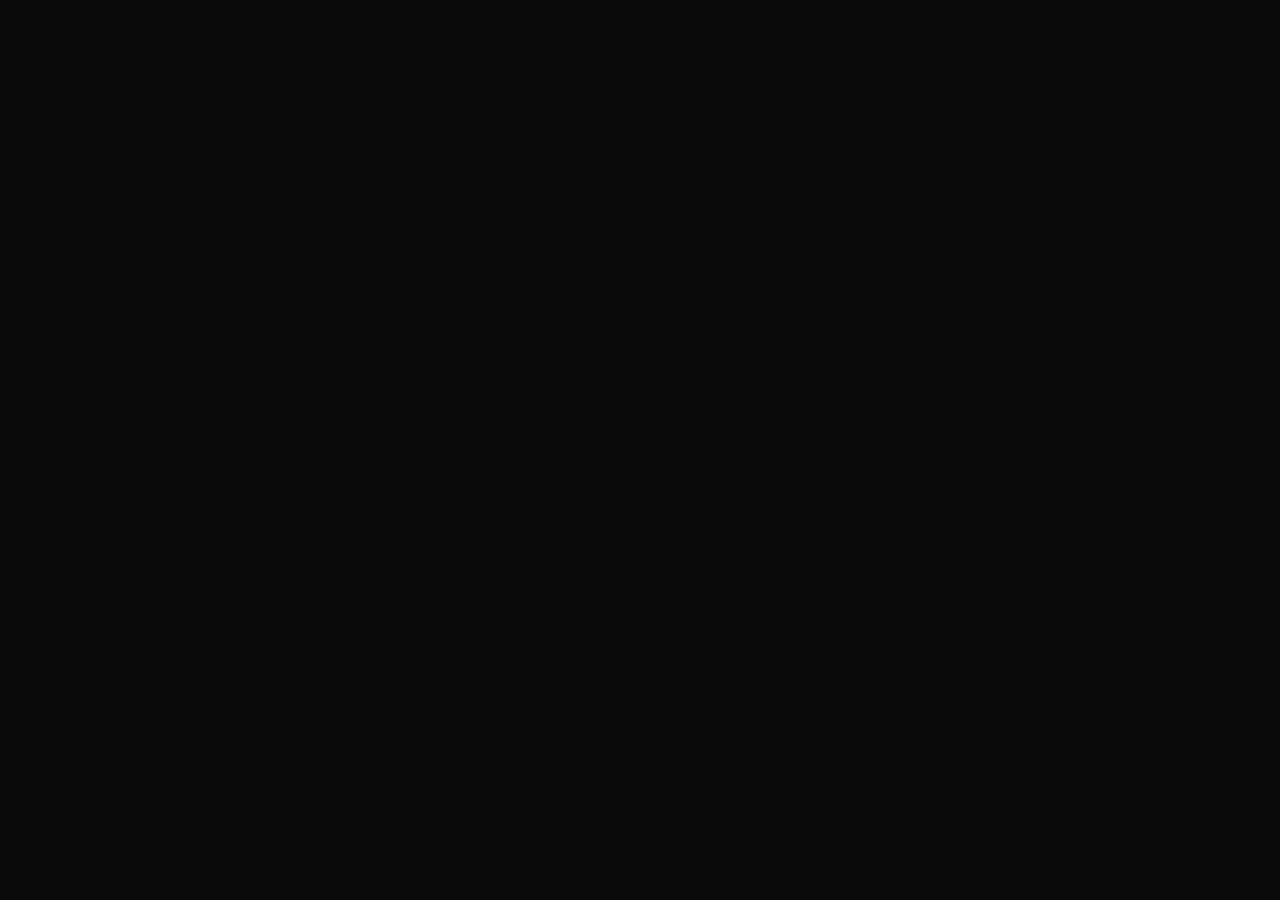
==== index.html @ 715feae5 "Create index.html" ====
<!DOCTYPE html>
<html lang="fr">
<head>
    <meta charset="UTF-8">
    <meta name="viewport" content="width=device-width, initial-scale=1.0">
    <title>GLS Studio - Développement Web Full-Stack | Eric Denis</title>
    <link rel="stylesheet" href="https://cdnjs.cloudflare.com/ajax/libs/font-awesome/6.5.1/css/all.min.css">
    <style>
        * {
            margin: 0;
            padding: 0;
            box-sizing: border-box;
        }

        :root {
            --primary: #667eea;
            --secondary: #f093fb;
            --dark: #0a0a0a;
            --gray: #1a1a1a;
            --text: #ffffff;
            --text-secondary: #b0b0b0;
        }

        body {
            font-family: -apple-system, BlinkMacSystemFont, 'Segoe UI', sans-serif;
            background: var(--dark);
            color: var(--text);
            line-height: 1.6;
        }

        .container {
            max-width: 1200px;
            margin: 0 auto;
            padding: 0 20px;
        }

        /* Navigation */
        .nav {
            position: fixed;
            top: 0;
            width: 100%;
            background: rgba(10, 10, 10, 0.95);
            backdrop-filter: blur(20px);
            z-index: 1000;
            padding: 20px 0;
            border-bottom: 1px solid rgba(255, 255, 255, 0.1);
        }

        .nav .container {
            display: flex;
            justify-content: space-between;
            align-items: center;
        }

        .logo {
            display: flex;
            align-items: center;
            gap: 8px;
            text-decoration: none;
            font-size: 24px;
            font-weight: 900;
        }

        .logo-gls {
            background: linear-gradient(135deg, #667eea 0%, #f093fb 100%);
            -webkit-background-clip: text;
            -webkit-text-fill-color: transparent;
        }

        .logo-text {
            color: var(--text);
            font-weight: 600;
        }

        .nav-links {
            display: flex;
            gap: 30px;
        }

        .nav-links a {
            color: var(--text-secondary);
            text-decoration: none;
            font-weight: 500;
            transition: color 0.3s;
        }

        .nav-links a:hover {
            color: var(--text);
        }

        /* Hero */
        .hero {
            min-height: 100vh;
            display: flex;
            align-items: center;
            justify-content: center;
            padding: 120px 20px 80px;
            background: radial-gradient(circle at 30% 50%, rgba(102, 126, 234, 0.15) 0%, transparent 50%),
                        radial-gradient(circle at 70% 80%, rgba(240, 147, 251, 0.15) 0%, transparent 50%);
        }

        .hero-content {
            text-align: center;
            max-width: 800px;
        }

        .hero-badge {
            display: inline-flex;
            align-items: center;
            gap: 8px;
            padding: 12px 24px;
            background: rgba(255, 255, 255, 0.05);
            border: 1px solid rgba(255, 255, 255, 0.1);
            border-radius: 50px;
            font-size: 14px;
            margin-bottom: 30px;
            animation: fadeIn 0.8s ease-out 0.1s backwards;
        }

        .hero-title {
            font-size: clamp(40px, 8vw, 72px);
            font-weight: 900;
            line-height: 1.1;
            margin-bottom: 30px;
            animation: fadeIn 0.8s ease-out 0.2s backwards;
        }

        .gradient-text {
            background: linear-gradient(135deg, #667eea 0%, #f093fb 100%);
            -webkit-background-clip: text;
            -webkit-text-fill-color: transparent;
        }

        .hero-subtitle {
            font-size: 20px;
            color: var(--text-secondary);
            margin-bottom: 40px;
            line-height: 1.8;
            animation: fadeIn 0.8s ease-out 0.3s backwards;
        }

        .hero-cta {
            display: flex;
            gap: 20px;
            justify-content: center;
            flex-wrap: wrap;
            animation: fadeIn 0.8s ease-out 0.4s backwards;
        }

        .btn {
            display: inline-flex;
            align-items: center;
            gap: 10px;
            padding: 16px 32px;
            border-radius: 12px;
            text-decoration: none;
            font-weight: 600;
            transition: all 0.3s;
        }

        .btn-primary {
            background: linear-gradient(135deg, #667eea 0%, #f093fb 100%);
            color: white;
        }

        .btn-primary:hover {
            transform: translateY(-2px);
            box-shadow: 0 20px 40px rgba(102, 126, 234, 0.4);
        }

        .btn-secondary {
            background: rgba(255, 255, 255, 0.1);
            color: var(--text);
            border: 1px solid rgba(255, 255, 255, 0.2);
        }

        .btn-secondary:hover {
            background: rgba(255, 255, 255, 0.15);
        }

        /* Sections */
        section {
            padding: 100px 20px;
        }

        .section-badge {
            display: inline-block;
            padding: 8px 20px;
            background: rgba(102, 126, 234, 0.1);
            border: 1px solid rgba(102, 126, 234, 0.3);
            border-radius: 50px;
            font-size: 14px;
            color: var(--primary);
            margin-bottom: 20px;
        }

        .section-header {
            text-align: center;
            margin-bottom: 60px;
        }

        .section-title {
            font-size: clamp(32px, 6vw, 48px);
            font-weight: 900;
            margin-bottom: 20px;
        }

        /* Services Bento Grid */
        .bento-grid {
            display: grid;
            grid-template-columns: repeat(auto-fit, minmax(300px, 1fr));
            gap: 30px;
        }

        .service-card {
            background: var(--gray);
            border: 1px solid rgba(255, 255, 255, 0.1);
            border-radius: 24px;
            padding: 40px;
            transition: all 0.3s;
        }

        .service-card:hover {
            transform: translateY(-5px);
            border-color: var(--primary);
            box-shadow: 0 20px 40px rgba(102, 126, 234, 0.2);
        }

        .card-icon {
            width: 60px;
            height: 60px;
            background: linear-gradient(135deg, #667eea 0%, #f093fb 100%);
            border-radius: 16px;
            display: flex;
            align-items: center;
            justify-content: center;
            font-size: 28px;
            margin-bottom: 20px;
        }

        .service-card h3 {
            font-size: 24px;
            margin-bottom: 15px;
        }

        .service-card p {
            color: var(--text-secondary);
            margin-bottom: 20px;
        }

        .card-price {
            display: flex;
            flex-direction: column;
            gap: 5px;
            padding-top: 20px;
            border-top: 1px solid rgba(255, 255, 255, 0.1);
        }

        .card-price span:first-child {
            font-size: 28px;
            font-weight: 700;
            background: linear-gradient(135deg, #667eea 0%, #f093fb 100%);
            -webkit-background-clip: text;
            -webkit-text-fill-color: transparent;
        }

        .price-label {
            font-size: 14px;
            color: var(--text-secondary);
        }

        /* Portfolio */
        .portfolio {
            background: var(--gray);
        }

        .portfolio-grid {
            display: grid;
            grid-template-columns: repeat(auto-fit, minmax(350px, 1fr));
            gap: 30px;
        }

        .portfolio-item {
            border-radius: 20px;
            overflow: hidden;
            position: relative;
        }

        .portfolio-image {
            position: relative;
            overflow: hidden;
        }

        .portfolio-image img {
            width: 100%;
            height: 300px;
            object-fit: cover;
            transition: transform 0.5s;
        }

        .portfolio-overlay {
            position: absolute;
            inset: 0;
            background: linear-gradient(180deg, transparent 0%, rgba(0, 0, 0, 0.95) 100%);
            display: flex;
            flex-direction: column;
            justify-content: flex-end;
            padding: 30px;
            opacity: 0;
            transition: opacity 0.3s;
        }

        .portfolio-item:hover .portfolio-overlay {
            opacity: 1;
        }

        .portfolio-item:hover img {
            transform: scale(1.1);
        }

        .portfolio-overlay h3 {
            font-size: 24px;
            margin-bottom: 10px;
        }

        .portfolio-tech {
            display: flex;
            gap: 10px;
            flex-wrap: wrap;
            margin: 15px 0;
        }

        .portfolio-tech span {
            padding: 6px 16px;
            background: rgba(102, 126, 234, 0.2);
            border: 1px solid var(--primary);
            border-radius: 20px;
            font-size: 12px;
        }

        /* About */
        .about-content {
            max-width: 800px;
            margin: 0 auto;
            text-align: center;
        }

        .about-text p {
            font-size: 18px;
            color: var(--text-secondary);
            margin: 30px 0;
        }

        .tech-stack {
            display: flex;
            justify-content: center;
            gap: 30px;
            margin: 40px 0;
            flex-wrap: wrap;
        }

        .tech-icon {
            display: flex;
            flex-direction: column;
            align-items: center;
            gap: 10px;
        }

        .tech-icon i {
            font-size: 40px;
            color: var(--primary);
        }

        .about-links {
            display: flex;
            gap: 20px;
            justify-content: center;
            margin-top: 30px;
        }

        /* Contact */
        .contact {
            background: var(--gray);
        }

        .contact-info {
            display: grid;
            grid-template-columns: repeat(auto-fit, minmax(250px, 1fr));
            gap: 30px;
            max-width: 900px;
            margin: 0 auto;
        }

        .contact-card {
            background: var(--dark);
            border: 1px solid rgba(255, 255, 255, 0.1);
            border-radius: 20px;
            padding: 30px;
            text-align: center;
            transition: all 0.3s;
        }

        .contact-card:hover {
            transform: translateY(-5px);
            border-color: var(--primary);
        }

        .contact-card i {
            font-size: 32px;
            color: var(--primary);
            margin-bottom: 15px;
        }

        .contact-card a {
            color: var(--text-secondary);
            text-decoration: none;
        }

        .contact-card a:hover {
            color: var(--primary);
        }

        /* Footer */
        .footer {
            padding: 60px 20px 30px;
            border-top: 1px solid rgba(255, 255, 255, 0.1);
        }

        .footer-content {
            display: flex;
            justify-content: space-between;
            align-items: center;
            margin-bottom: 30px;
            flex-wrap: wrap;
            gap: 30px;
        }

        .footer-brand h3 {
            background: linear-gradient(135deg, #667eea 0%, #f093fb 100%);
            -webkit-background-clip: text;
            -webkit-text-fill-color: transparent;
            font-size: 24px;
        }

        .footer-links {
            display: flex;
            gap: 20px;
        }

        .footer-links a {
            width: 40px;
            height: 40px;
            background: rgba(255, 255, 255, 0.05);
            border-radius: 50%;
            display: flex;
            align-items: center;
            justify-content: center;
            color: var(--text);
            transition: all 0.3s;
        }

        .footer-links a:hover {
            background: linear-gradient(135deg, #667eea 0%, #f093fb 100%);
        }

        .footer-bottom {
            text-align: center;
            padding-top: 30px;
            border-top: 1px solid rgba(255, 255, 255, 0.1);
            color: var(--text-secondary);
        }

        /* Animations */
        @keyframes fadeIn {
            from {
                opacity: 0;
                transform: translateY(20px);
            }
            to {
                opacity: 1;
                transform: translateY(0);
            }
        }

        html {
            scroll-behavior: smooth;
        }

        ::selection {
            background: var(--primary);
            color: white;
        }
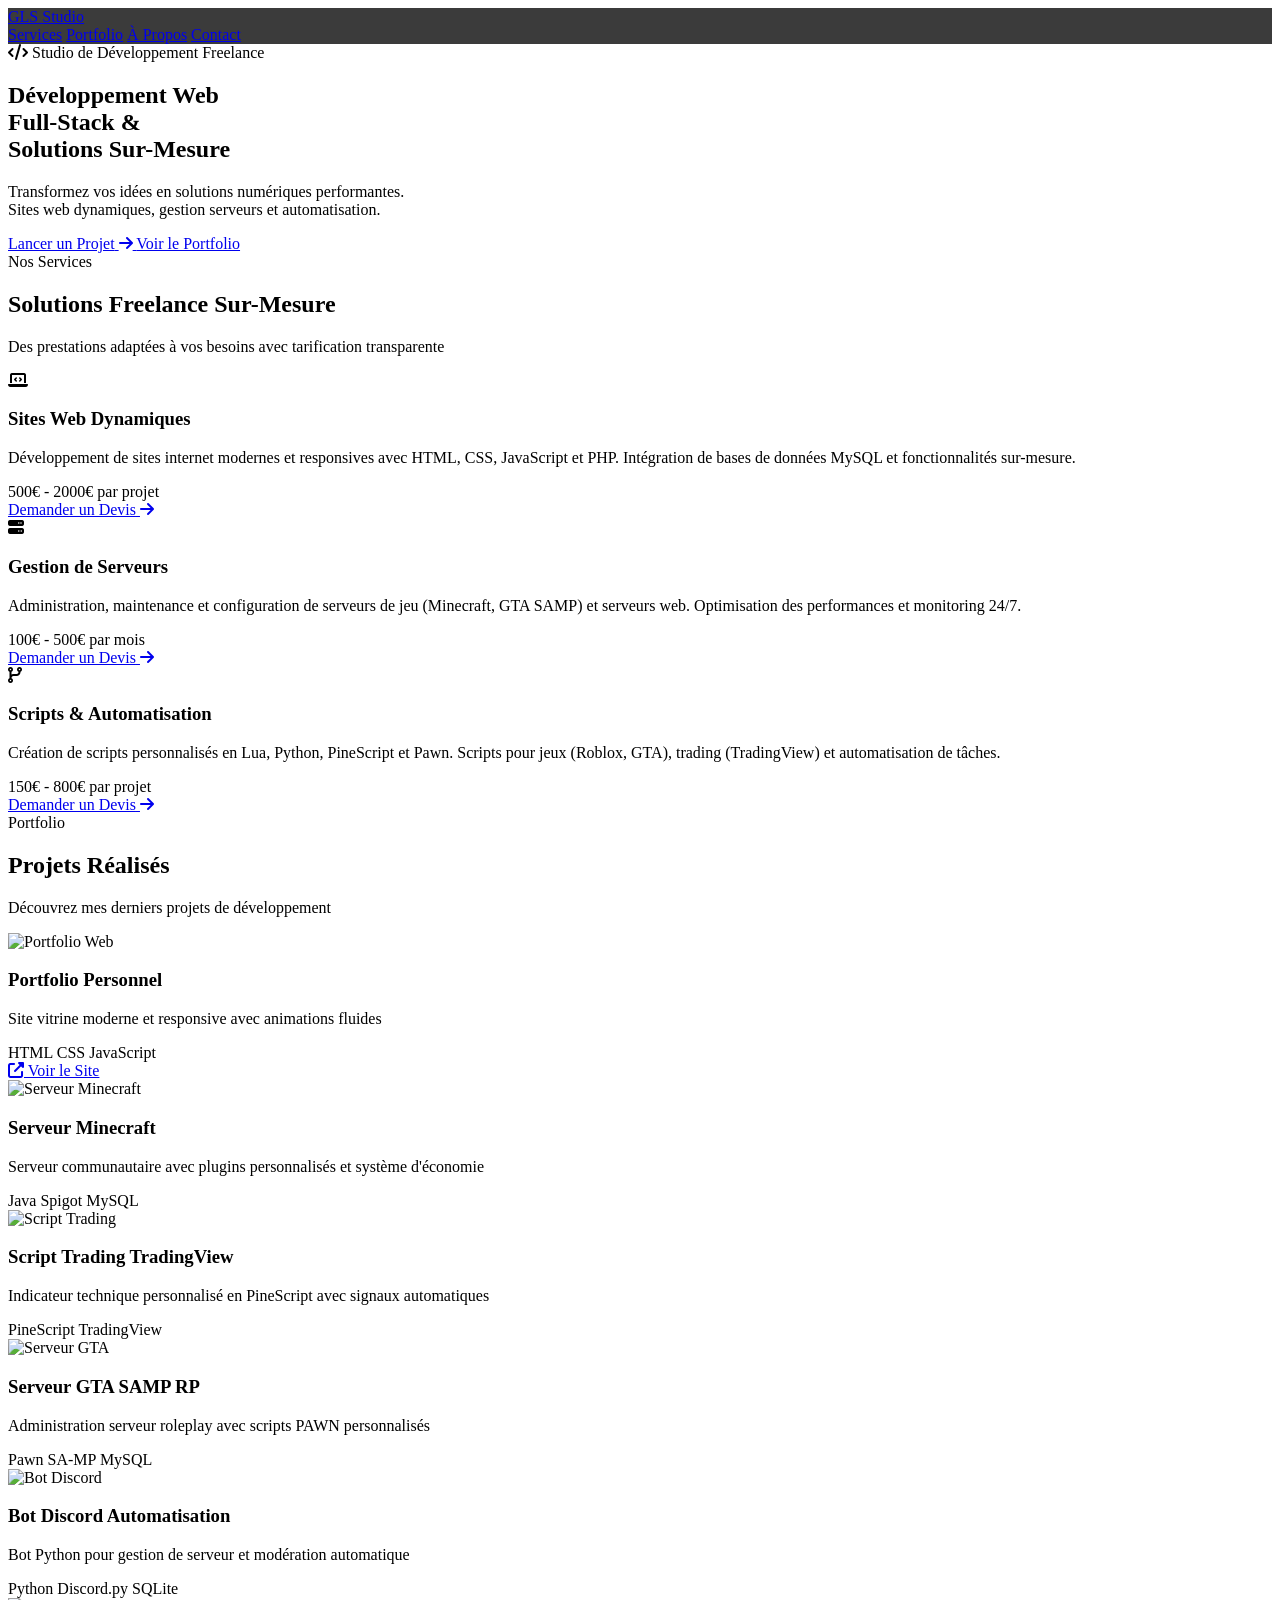
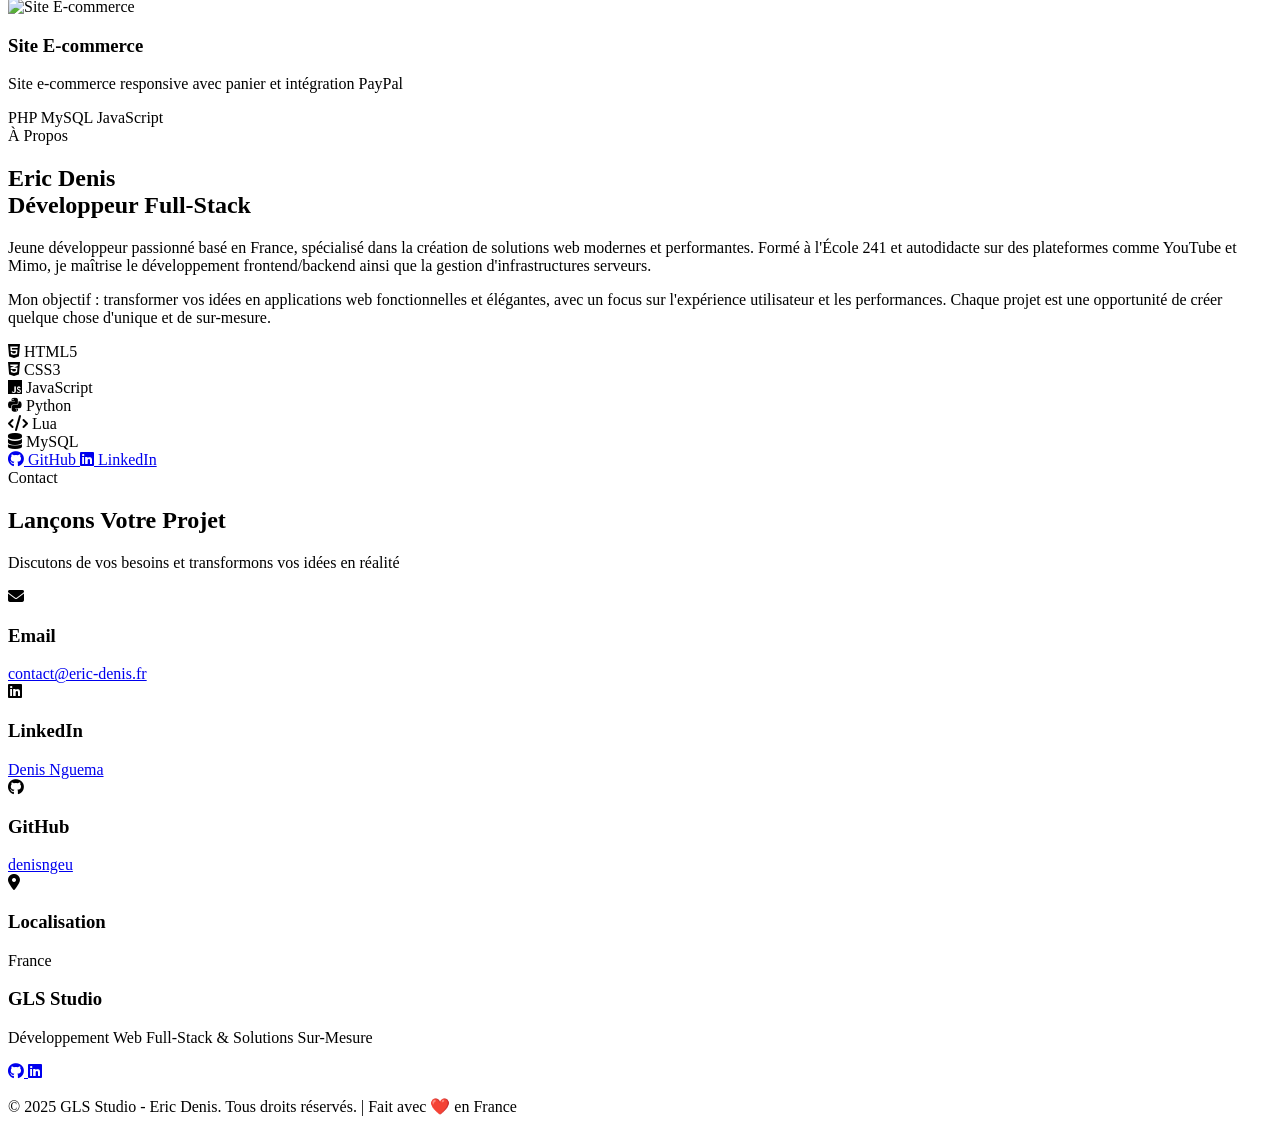
==== commit 685049a5: "Add files via upload" ====
--- a/index.html
+++ b/index.html
@@ -1,492 +1,371 @@
-<!DOCTYPE html>
-<html lang="fr">
-<head>
-    <meta charset="UTF-8">
-    <meta name="viewport" content="width=device-width, initial-scale=1.0">
-    <title>GLS Studio - Développement Web Full-Stack | Eric Denis</title>
-    <link rel="stylesheet" href="https://cdnjs.cloudflare.com/ajax/libs/font-awesome/6.5.1/css/all.min.css">
-    <style>
-        * {
-            margin: 0;
-            padding: 0;
-            box-sizing: border-box;
-        }
-
-        :root {
-            --primary: #667eea;
-            --secondary: #f093fb;
-            --dark: #0a0a0a;
-            --gray: #1a1a1a;
-            --text: #ffffff;
-            --text-secondary: #b0b0b0;
-        }
-
-        body {
-            font-family: -apple-system, BlinkMacSystemFont, 'Segoe UI', sans-serif;
-            background: var(--dark);
-            color: var(--text);
-            line-height: 1.6;
-        }
-
-        .container {
-            max-width: 1200px;
-            margin: 0 auto;
-            padding: 0 20px;
-        }
-
-        /* Navigation */
-        .nav {
-            position: fixed;
-            top: 0;
-            width: 100%;
-            background: rgba(10, 10, 10, 0.95);
-            backdrop-filter: blur(20px);
-            z-index: 1000;
-            padding: 20px 0;
-            border-bottom: 1px solid rgba(255, 255, 255, 0.1);
-        }
-
-        .nav .container {
-            display: flex;
-            justify-content: space-between;
-            align-items: center;
-        }
-
-        .logo {
-            display: flex;
-            align-items: center;
-            gap: 8px;
-            text-decoration: none;
-            font-size: 24px;
-            font-weight: 900;
-        }
-
-        .logo-gls {
-            background: linear-gradient(135deg, #667eea 0%, #f093fb 100%);
-            -webkit-background-clip: text;
-            -webkit-text-fill-color: transparent;
-        }
-
-        .logo-text {
-            color: var(--text);
-            font-weight: 600;
-        }
-
-        .nav-links {
-            display: flex;
-            gap: 30px;
-        }
-
-        .nav-links a {
-            color: var(--text-secondary);
-            text-decoration: none;
-            font-weight: 500;
-            transition: color 0.3s;
-        }
-
-        .nav-links a:hover {
-            color: var(--text);
-        }
-
-        /* Hero */
-        .hero {
-            min-height: 100vh;
-            display: flex;
-            align-items: center;
-            justify-content: center;
-            padding: 120px 20px 80px;
-            background: radial-gradient(circle at 30% 50%, rgba(102, 126, 234, 0.15) 0%, transparent 50%),
-                        radial-gradient(circle at 70% 80%, rgba(240, 147, 251, 0.15) 0%, transparent 50%);
-        }
-
-        .hero-content {
-            text-align: center;
-            max-width: 800px;
-        }
-
-        .hero-badge {
-            display: inline-flex;
-            align-items: center;
-            gap: 8px;
-            padding: 12px 24px;
-            background: rgba(255, 255, 255, 0.05);
-            border: 1px solid rgba(255, 255, 255, 0.1);
-            border-radius: 50px;
-            font-size: 14px;
-            margin-bottom: 30px;
-            animation: fadeIn 0.8s ease-out 0.1s backwards;
-        }
-
-        .hero-title {
-            font-size: clamp(40px, 8vw, 72px);
-            font-weight: 900;
-            line-height: 1.1;
-            margin-bottom: 30px;
-            animation: fadeIn 0.8s ease-out 0.2s backwards;
-        }
-
-        .gradient-text {
-            background: linear-gradient(135deg, #667eea 0%, #f093fb 100%);
-            -webkit-background-clip: text;
-            -webkit-text-fill-color: transparent;
-        }
-
-        .hero-subtitle {
-            font-size: 20px;
-            color: var(--text-secondary);
-            margin-bottom: 40px;
-            line-height: 1.8;
-            animation: fadeIn 0.8s ease-out 0.3s backwards;
-        }
-
-        .hero-cta {
-            display: flex;
-            gap: 20px;
-            justify-content: center;
-            flex-wrap: wrap;
-            animation: fadeIn 0.8s ease-out 0.4s backwards;
-        }
-
-        .btn {
-            display: inline-flex;
-            align-items: center;
-            gap: 10px;
-            padding: 16px 32px;
-            border-radius: 12px;
-            text-decoration: none;
-            font-weight: 600;
-            transition: all 0.3s;
-        }
-
-        .btn-primary {
-            background: linear-gradient(135deg, #667eea 0%, #f093fb 100%);
-            color: white;
-        }
-
-        .btn-primary:hover {
-            transform: translateY(-2px);
-            box-shadow: 0 20px 40px rgba(102, 126, 234, 0.4);
-        }
-
-        .btn-secondary {
-            background: rgba(255, 255, 255, 0.1);
-            color: var(--text);
-            border: 1px solid rgba(255, 255, 255, 0.2);
-        }
-
-        .btn-secondary:hover {
-            background: rgba(255, 255, 255, 0.15);
-        }
-
-        /* Sections */
-        section {
-            padding: 100px 20px;
-        }
-
-        .section-badge {
-            display: inline-block;
-            padding: 8px 20px;
-            background: rgba(102, 126, 234, 0.1);
-            border: 1px solid rgba(102, 126, 234, 0.3);
-            border-radius: 50px;
-            font-size: 14px;
-            color: var(--primary);
-            margin-bottom: 20px;
-        }
-
-        .section-header {
-            text-align: center;
-            margin-bottom: 60px;
-        }
-
-        .section-title {
-            font-size: clamp(32px, 6vw, 48px);
-            font-weight: 900;
-            margin-bottom: 20px;
-        }
-
-        /* Services Bento Grid */
-        .bento-grid {
-            display: grid;
-            grid-template-columns: repeat(auto-fit, minmax(300px, 1fr));
-            gap: 30px;
-        }
-
-        .service-card {
-            background: var(--gray);
-            border: 1px solid rgba(255, 255, 255, 0.1);
-            border-radius: 24px;
-            padding: 40px;
-            transition: all 0.3s;
-        }
-
-        .service-card:hover {
-            transform: translateY(-5px);
-            border-color: var(--primary);
-            box-shadow: 0 20px 40px rgba(102, 126, 234, 0.2);
-        }
-
-        .card-icon {
-            width: 60px;
-            height: 60px;
-            background: linear-gradient(135deg, #667eea 0%, #f093fb 100%);
-            border-radius: 16px;
-            display: flex;
-            align-items: center;
-            justify-content: center;
-            font-size: 28px;
-            margin-bottom: 20px;
-        }
-
-        .service-card h3 {
-            font-size: 24px;
-            margin-bottom: 15px;
-        }
-
-        .service-card p {
-            color: var(--text-secondary);
-            margin-bottom: 20px;
-        }
-
-        .card-price {
-            display: flex;
-            flex-direction: column;
-            gap: 5px;
-            padding-top: 20px;
-            border-top: 1px solid rgba(255, 255, 255, 0.1);
-        }
-
-        .card-price span:first-child {
-            font-size: 28px;
-            font-weight: 700;
-            background: linear-gradient(135deg, #667eea 0%, #f093fb 100%);
-            -webkit-background-clip: text;
-            -webkit-text-fill-color: transparent;
-        }
-
-        .price-label {
-            font-size: 14px;
-            color: var(--text-secondary);
-        }
-
-        /* Portfolio */
-        .portfolio {
-            background: var(--gray);
-        }
-
-        .portfolio-grid {
-            display: grid;
-            grid-template-columns: repeat(auto-fit, minmax(350px, 1fr));
-            gap: 30px;
-        }
-
-        .portfolio-item {
-            border-radius: 20px;
-            overflow: hidden;
-            position: relative;
-        }
-
-        .portfolio-image {
-            position: relative;
-            overflow: hidden;
-        }
-
-        .portfolio-image img {
-            width: 100%;
-            height: 300px;
-            object-fit: cover;
-            transition: transform 0.5s;
-        }
-
-        .portfolio-overlay {
-            position: absolute;
-            inset: 0;
-            background: linear-gradient(180deg, transparent 0%, rgba(0, 0, 0, 0.95) 100%);
-            display: flex;
-            flex-direction: column;
-            justify-content: flex-end;
-            padding: 30px;
-            opacity: 0;
-            transition: opacity 0.3s;
-        }
-
-        .portfolio-item:hover .portfolio-overlay {
-            opacity: 1;
-        }
-
-        .portfolio-item:hover img {
-            transform: scale(1.1);
-        }
-
-        .portfolio-overlay h3 {
-            font-size: 24px;
-            margin-bottom: 10px;
-        }
-
-        .portfolio-tech {
-            display: flex;
-            gap: 10px;
-            flex-wrap: wrap;
-            margin: 15px 0;
-        }
-
-        .portfolio-tech span {
-            padding: 6px 16px;
-            background: rgba(102, 126, 234, 0.2);
-            border: 1px solid var(--primary);
-            border-radius: 20px;
-            font-size: 12px;
-        }
-
-        /* About */
-        .about-content {
-            max-width: 800px;
-            margin: 0 auto;
-            text-align: center;
-        }
-
-        .about-text p {
-            font-size: 18px;
-            color: var(--text-secondary);
-            margin: 30px 0;
-        }
-
-        .tech-stack {
-            display: flex;
-            justify-content: center;
-            gap: 30px;
-            margin: 40px 0;
-            flex-wrap: wrap;
-        }
-
-        .tech-icon {
-            display: flex;
-            flex-direction: column;
-            align-items: center;
-            gap: 10px;
-        }
-
-        .tech-icon i {
-            font-size: 40px;
-            color: var(--primary);
-        }
-
-        .about-links {
-            display: flex;
-            gap: 20px;
-            justify-content: center;
-            margin-top: 30px;
-        }
-
-        /* Contact */
-        .contact {
-            background: var(--gray);
-        }
-
-        .contact-info {
-            display: grid;
-            grid-template-columns: repeat(auto-fit, minmax(250px, 1fr));
-            gap: 30px;
-            max-width: 900px;
-            margin: 0 auto;
-        }
-
-        .contact-card {
-            background: var(--dark);
-            border: 1px solid rgba(255, 255, 255, 0.1);
-            border-radius: 20px;
-            padding: 30px;
-            text-align: center;
-            transition: all 0.3s;
-        }
-
-        .contact-card:hover {
-            transform: translateY(-5px);
-            border-color: var(--primary);
-        }
-
-        .contact-card i {
-            font-size: 32px;
-            color: var(--primary);
-            margin-bottom: 15px;
-        }
-
-        .contact-card a {
-            color: var(--text-secondary);
-            text-decoration: none;
-        }
-
-        .contact-card a:hover {
-            color: var(--primary);
-        }
-
-        /* Footer */
-        .footer {
-            padding: 60px 20px 30px;
-            border-top: 1px solid rgba(255, 255, 255, 0.1);
-        }
-
-        .footer-content {
-            display: flex;
-            justify-content: space-between;
-            align-items: center;
-            margin-bottom: 30px;
-            flex-wrap: wrap;
-            gap: 30px;
-        }
-
-        .footer-brand h3 {
-            background: linear-gradient(135deg, #667eea 0%, #f093fb 100%);
-            -webkit-background-clip: text;
-            -webkit-text-fill-color: transparent;
-            font-size: 24px;
-        }
-
-        .footer-links {
-            display: flex;
-            gap: 20px;
-        }
-
-        .footer-links a {
-            width: 40px;
-            height: 40px;
-            background: rgba(255, 255, 255, 0.05);
-            border-radius: 50%;
-            display: flex;
-            align-items: center;
-            justify-content: center;
-            color: var(--text);
-            transition: all 0.3s;
-        }
-
-        .footer-links a:hover {
-            background: linear-gradient(135deg, #667eea 0%, #f093fb 100%);
-        }
-
-        .footer-bottom {
-            text-align: center;
-            padding-top: 30px;
-            border-top: 1px solid rgba(255, 255, 255, 0.1);
-            color: var(--text-secondary);
-        }
-
-        /* Animations */
-        @keyframes fadeIn {
-            from {
-                opacity: 0;
-                transform: translateY(20px);
-            }
-            to {
-                opacity: 1;
-                transform: translateY(0);
-            }
-        }
-
-        html {
-            scroll-behavior: smooth;
-        }
-
-        ::selection {
-            background: var(--primary);
-            color: white;
-        }
+<!DOCTYPE html>
+<html lang="fr">
+<head>
+    <meta charset="UTF-8">
+    <meta name="viewport" content="width=device-width, initial-scale=1.0">
+    <title>GLS Studio - Développement Web Full-Stack | Eric Denis</title>
+    <meta name="description" content="GLS Studio : Studio freelance de développement web, gestion serveurs et automatisation. Sites dynamiques, solutions sur-mesure par Eric Denis.">
+    <link rel="stylesheet" href="style.css">
+    <link rel="stylesheet" href="https://cdnjs.cloudflare.com/ajax/libs/font-awesome/6.5.1/css/all.min.css">
+</head>
+<body>
+    <!-- Navigation -->
+    <nav class="nav">
+        <div class="container">
+            <a href="/" class="logo">
+                <span class="logo-gls">GLS</span>
+                <span class="logo-text">Studio</span>
+            </a>
+            <div class="nav-links">
+                <a href="#services">Services</a>
+                <a href="#portfolio">Portfolio</a>
+                <a href="#about">À Propos</a>
+                <a href="#contact">Contact</a>
+            </div>
+        </div>
+    </nav>
+
+    <!-- Hero Section -->
+    <section class="hero">
+        <div class="container">
+            <div class="hero-content">
+                <div class="hero-badge">
+                    <i class="fas fa-code"></i>
+                    Studio de Développement Freelance
+                </div>
+                <h1 class="hero-title">
+                    Développement Web<br>
+                    <span class="gradient-text">Full-Stack</span> &<br>
+                    Solutions <span class="gradient-text">Sur-Mesure</span>
+                </h1>
+                <p class="hero-subtitle">
+                    Transformez vos idées en solutions numériques performantes.<br>
+                    Sites web dynamiques, gestion serveurs et automatisation.
+                </p>
+                <div class="hero-cta">
+                    <a href="#contact" class="btn btn-primary">
+                        <span>Lancer un Projet</span>
+                        <i class="fas fa-arrow-right"></i>
+                    </a>
+                    <a href="#portfolio" class="btn btn-secondary">
+                        Voir le Portfolio
+                    </a>
+                </div>
+            </div>
+        </div>
+    </section>
+
+    <!-- Services Section -->
+    <section id="services" class="services">
+        <div class="container">
+            <div class="section-header">
+                <span class="section-badge">Nos Services</span>
+                <h2 class="section-title">Solutions Freelance <span class="gradient-text">Sur-Mesure</span></h2>
+                <p class="section-subtitle">Des prestations adaptées à vos besoins avec tarification transparente</p>
+            </div>
+            
+            <div class="bento-grid">
+                <div class="service-card">
+                    <div class="card-icon">
+                        <i class="fas fa-laptop-code"></i>
+                    </div>
+                    <h3>Sites Web Dynamiques</h3>
+                    <p>Développement de sites internet modernes et responsives avec HTML, CSS, JavaScript et PHP. Intégration de bases de données MySQL et fonctionnalités sur-mesure.</p>
+                    <div class="card-price">
+                        <span>500€ - 2000€</span>
+                        <span class="price-label">par projet</span>
+                    </div>
+                    <a href="#contact" class="card-cta">
+                        <span>Demander un Devis</span>
+                        <i class="fas fa-arrow-right"></i>
+                    </a>
+                </div>
+
+                <div class="service-card">
+                    <div class="card-icon">
+                        <i class="fas fa-server"></i>
+                    </div>
+                    <h3>Gestion de Serveurs</h3>
+                    <p>Administration, maintenance et configuration de serveurs de jeu (Minecraft, GTA SAMP) et serveurs web. Optimisation des performances et monitoring 24/7.</p>
+                    <div class="card-price">
+                        <span>100€ - 500€</span>
+                        <span class="price-label">par mois</span>
+                    </div>
+                    <a href="#contact" class="card-cta">
+                        <span>Demander un Devis</span>
+                        <i class="fas fa-arrow-right"></i>
+                    </a>
+                </div>
+
+                <div class="service-card">
+                    <div class="card-icon">
+                        <i class="fas fa-code-branch"></i>
+                    </div>
+                    <h3>Scripts & Automatisation</h3>
+                    <p>Création de scripts personnalisés en Lua, Python, PineScript et Pawn. Scripts pour jeux (Roblox, GTA), trading (TradingView) et automatisation de tâches.</p>
+                    <div class="card-price">
+                        <span>150€ - 800€</span>
+                        <span class="price-label">par projet</span>
+                    </div>
+                    <a href="#contact" class="card-cta">
+                        <span>Demander un Devis</span>
+                        <i class="fas fa-arrow-right"></i>
+                    </a>
+                </div>
+            </div>
+        </div>
+    </section>
+
+    <!-- Portfolio Section -->
+    <section id="portfolio" class="portfolio">
+        <div class="container">
+            <div class="section-header">
+                <span class="section-badge">Portfolio</span>
+                <h2 class="section-title">Projets <span class="gradient-text">Réalisés</span></h2>
+                <p class="section-subtitle">Découvrez mes derniers projets de développement</p>
+            </div>
+
+            <div class="portfolio-grid">
+                <div class="portfolio-item">
+                    <div class="portfolio-image">
+                        <img src="https://images.unsplash.com/photo-1547658719-da2b51169166?w=600&h=400&fit=crop" alt="Portfolio Web">
+                        <div class="portfolio-overlay">
+                            <h3>Portfolio Personnel</h3>
+                            <p>Site vitrine moderne et responsive avec animations fluides</p>
+                            <div class="portfolio-tech">
+                                <span>HTML</span>
+                                <span>CSS</span>
+                                <span>JavaScript</span>
+                            </div>
+                            <a href="https://denisngeu.github.io/Portfolio/" class="btn-view" target="_blank">
+                                <i class="fas fa-external-link-alt"></i> Voir le Site
+                            </a>
+                        </div>
+                    </div>
+                </div>
+
+                <div class="portfolio-item">
+                    <div class="portfolio-image">
+                        <img src="https://images.unsplash.com/photo-1558494949-ef010cbdcc31?w=600&h=400&fit=crop" alt="Serveur Minecraft">
+                        <div class="portfolio-overlay">
+                            <h3>Serveur Minecraft</h3>
+                            <p>Serveur communautaire avec plugins personnalisés et système d'économie</p>
+                            <div class="portfolio-tech">
+                                <span>Java</span>
+                                <span>Spigot</span>
+                                <span>MySQL</span>
+                            </div>
+                        </div>
+                    </div>
+                </div>
+
+                <div class="portfolio-item">
+                    <div class="portfolio-image">
+                        <img src="https://images.unsplash.com/photo-1611974789855-9c2a0a7236a3?w=600&h=400&fit=crop" alt="Script Trading">
+                        <div class="portfolio-overlay">
+                            <h3>Script Trading TradingView</h3>
+                            <p>Indicateur technique personnalisé en PineScript avec signaux automatiques</p>
+                            <div class="portfolio-tech">
+                                <span>PineScript</span>
+                                <span>TradingView</span>
+                            </div>
+                        </div>
+                    </div>
+                </div>
+
+                <div class="portfolio-item">
+                    <div class="portfolio-image">
+                        <img src="https://images.unsplash.com/photo-1460925895917-afdab827c52f?w=600&h=400&fit=crop" alt="Serveur GTA">
+                        <div class="portfolio-overlay">
+                            <h3>Serveur GTA SAMP RP</h3>
+                            <p>Administration serveur roleplay avec scripts PAWN personnalisés</p>
+                            <div class="portfolio-tech">
+                                <span>Pawn</span>
+                                <span>SA-MP</span>
+                                <span>MySQL</span>
+                            </div>
+                        </div>
+                    </div>
+                </div>
+
+                <div class="portfolio-item">
+                    <div class="portfolio-image">
+                        <img src="https://images.unsplash.com/photo-1526374965328-7f61d4dc18c5?w=600&h=400&fit=crop" alt="Bot Discord">
+                        <div class="portfolio-overlay">
+                            <h3>Bot Discord Automatisation</h3>
+                            <p>Bot Python pour gestion de serveur et modération automatique</p>
+                            <div class="portfolio-tech">
+                                <span>Python</span>
+                                <span>Discord.py</span>
+                                <span>SQLite</span>
+                            </div>
+                        </div>
+                    </div>
+                </div>
+
+                <div class="portfolio-item">
+                    <div class="portfolio-image">
+                        <img src="https://images.unsplash.com/photo-1556761175-b413da4baf72?w=600&h=400&fit=crop" alt="Site E-commerce">
+                        <div class="portfolio-overlay">
+                            <h3>Site E-commerce</h3>
+                            <p>Site e-commerce responsive avec panier et intégration PayPal</p>
+                            <div class="portfolio-tech">
+                                <span>PHP</span>
+                                <span>MySQL</span>
+                                <span>JavaScript</span>
+                            </div>
+                        </div>
+                    </div>
+                </div>
+            </div>
+        </div>
+    </section>
+
+    <!-- About Section -->
+    <section id="about" class="about">
+        <div class="container">
+            <div class="about-content">
+                <span class="section-badge">À Propos</span>
+                <h2 class="section-title">Eric Denis<br><span class="gradient-text">Développeur Full-Stack</span></h2>
+                <p class="about-text">
+                    Jeune développeur passionné basé en France, spécialisé dans la création de solutions web 
+                    modernes et performantes. Formé à l'École 241 et autodidacte sur des plateformes comme 
+                    YouTube et Mimo, je maîtrise le développement frontend/backend ainsi que la gestion 
+                    d'infrastructures serveurs.
+                </p>
+                <p class="about-text">
+                    Mon objectif : transformer vos idées en applications web fonctionnelles et élégantes, 
+                    avec un focus sur l'expérience utilisateur et les performances. Chaque projet est une 
+                    opportunité de créer quelque chose d'unique et de sur-mesure.
+                </p>
+                
+                <div class="tech-stack">
+                    <div class="tech-icon">
+                        <i class="fab fa-html5"></i>
+                        <span>HTML5</span>
+                    </div>
+                    <div class="tech-icon">
+                        <i class="fab fa-css3-alt"></i>
+                        <span>CSS3</span>
+                    </div>
+                    <div class="tech-icon">
+                        <i class="fab fa-js"></i>
+                        <span>JavaScript</span>
+                    </div>
+                    <div class="tech-icon">
+                        <i class="fab fa-python"></i>
+                        <span>Python</span>
+                    </div>
+                    <div class="tech-icon">
+                        <i class="fas fa-code"></i>
+                        <span>Lua</span>
+                    </div>
+                    <div class="tech-icon">
+                        <i class="fas fa-database"></i>
+                        <span>MySQL</span>
+                    </div>
+                </div>
+
+                <div class="about-links">
+                    <a href="https://github.com/denisngeu" class="btn btn-secondary" target="_blank">
+                        <i class="fab fa-github"></i> GitHub
+                    </a>
+                    <a href="https://www.linkedin.com/in/denis-nguema-675b49328/" class="btn btn-secondary" target="_blank">
+                        <i class="fab fa-linkedin"></i> LinkedIn
+                    </a>
+                </div>
+            </div>
+        </div>
+    </section>
+
+    <!-- Contact Section -->
+    <section id="contact" class="contact">
+        <div class="container">
+            <div class="section-header">
+                <span class="section-badge">Contact</span>
+                <h2 class="section-title">Lançons Votre <span class="gradient-text">Projet</span></h2>
+                <p class="section-subtitle">Discutons de vos besoins et transformons vos idées en réalité</p>
+            </div>
+
+            <div class="contact-info">
+                <div class="contact-card">
+                    <i class="fas fa-envelope"></i>
+                    <h3>Email</h3>
+                    <a href="mailto:contact@eric-denis.fr">contact@eric-denis.fr</a>
+                </div>
+                <div class="contact-card">
+                    <i class="fab fa-linkedin"></i>
+                    <h3>LinkedIn</h3>
+                    <a href="https://www.linkedin.com/in/denis-nguema-675b49328/" target="_blank">
+                        Denis Nguema
+                    </a>
+                </div>
+                <div class="contact-card">
+                    <i class="fab fa-github"></i>
+                    <h3>GitHub</h3>
+                    <a href="https://github.com/denisngeu" target="_blank">denisngeu</a>
+                </div>
+                <div class="contact-card">
+                    <i class="fas fa-map-marker-alt"></i>
+                    <h3>Localisation</h3>
+                    <p>France</p>
+                </div>
+            </div>
+        </div>
+    </section>
+
+    <!-- Footer -->
+    <footer class="footer">
+        <div class="container">
+            <div class="footer-content">
+                <div class="footer-brand">
+                    <h3>GLS Studio</h3>
+                    <p>Développement Web Full-Stack & Solutions Sur-Mesure</p>
+                </div>
+                <div class="footer-links">
+                    <a href="https://github.com/denisngeu" target="_blank">
+                        <i class="fab fa-github"></i>
+                    </a>
+                    <a href="https://www.linkedin.com/in/denis-nguema-675b49328/" target="_blank">
+                        <i class="fab fa-linkedin"></i>
+                    </a>
+                </div>
+            </div>
+            <div class="footer-bottom">
+                <p>&copy; 2025 GLS Studio - Eric Denis. Tous droits réservés. | Fait avec ❤️ en France</p>
+            </div>
+        </div>
+    </footer>
+
+    <script>
+        // Smooth scroll pour les liens d'ancrage
+        document.querySelectorAll('a[href^="#"]').forEach(anchor => {
+            anchor.addEventListener('click', function (e) {
+                e.preventDefault();
+                const target = document.querySelector(this.getAttribute('href'));
+                if (target) {
+                    target.scrollIntoView({ behavior: 'smooth', block: 'start' });
+                }
+            });
+        });
+
+        // Navbar sticky avec effet
+        let lastScroll = 0;
+        const navbar = document.querySelector('.nav');
+        
+        window.addEventListener('scroll', () => {
+            const currentScroll = window.pageYOffset;
+            
+            if (currentScroll > 100) {
+                navbar.style.background = 'rgba(10, 10, 10, 0.98)';
+                navbar.style.boxShadow = '0 2px 20px rgba(0, 0, 0, 0.5)';
+            } else {
+                navbar.style.background = 'rgba(10, 10, 10, 0.8)';
+                navbar.style.boxShadow = 'none';
+            }
+            
+            lastScroll = currentScroll;
+        });
+    </script>
+</body>
+</html>
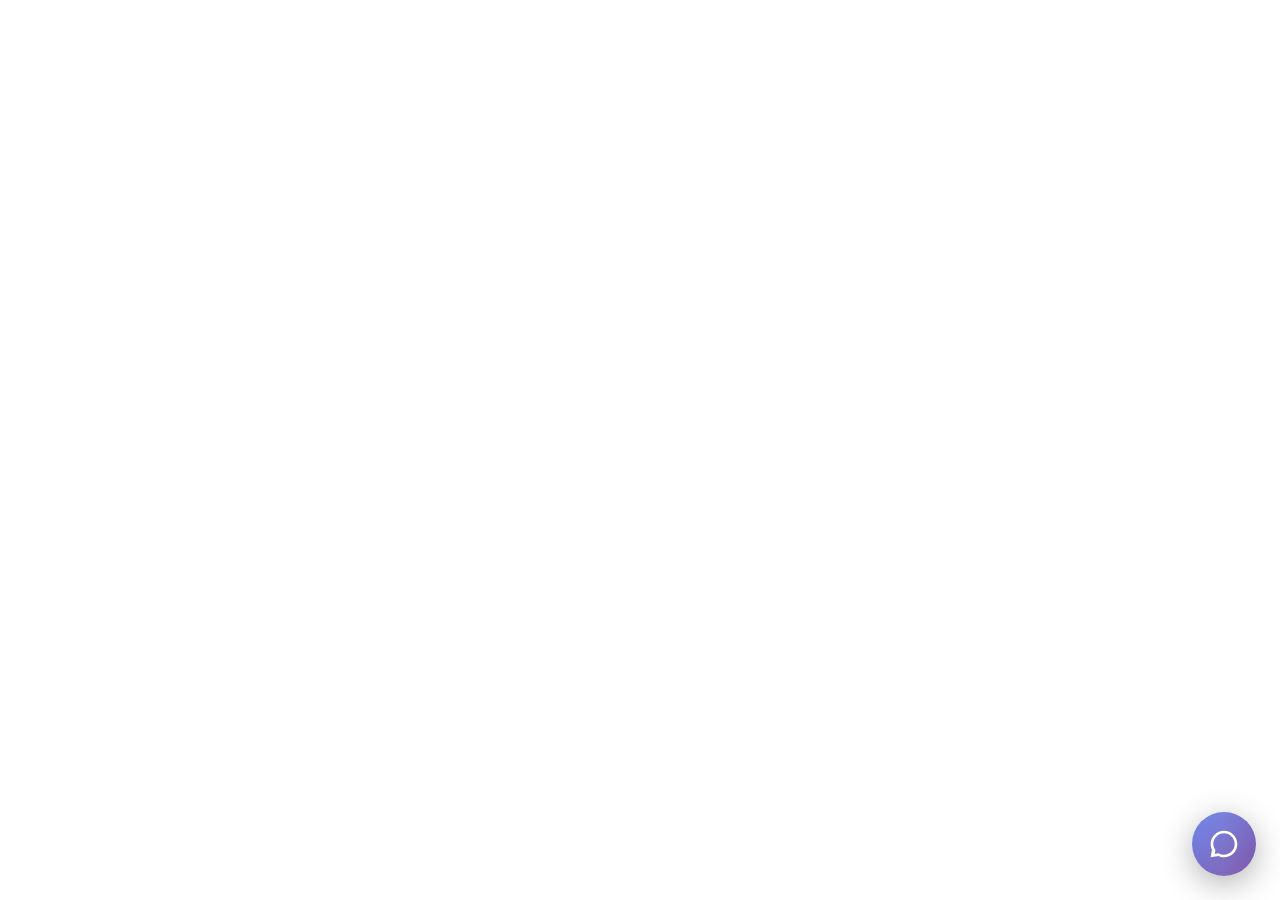
==== commit 73f01381: "Rename chatbot.html to index.html" ====
--- a/index.html
+++ b/index.html
@@ -1,371 +1,2241 @@
-<!DOCTYPE html>
-<html lang="fr">
-<head>
-    <meta charset="UTF-8">
-    <meta name="viewport" content="width=device-width, initial-scale=1.0">
-    <title>GLS Studio - Développement Web Full-Stack | Eric Denis</title>
-    <meta name="description" content="GLS Studio : Studio freelance de développement web, gestion serveurs et automatisation. Sites dynamiques, solutions sur-mesure par Eric Denis.">
-    <link rel="stylesheet" href="style.css">
-    <link rel="stylesheet" href="https://cdnjs.cloudflare.com/ajax/libs/font-awesome/6.5.1/css/all.min.css">
-</head>
-<body>
-    <!-- Navigation -->
-    <nav class="nav">
-        <div class="container">
-            <a href="/" class="logo">
-                <span class="logo-gls">GLS</span>
-                <span class="logo-text">Studio</span>
-            </a>
-            <div class="nav-links">
-                <a href="#services">Services</a>
-                <a href="#portfolio">Portfolio</a>
-                <a href="#about">À Propos</a>
-                <a href="#contact">Contact</a>
-            </div>
-        </div>
-    </nav>
-
-    <!-- Hero Section -->
-    <section class="hero">
-        <div class="container">
-            <div class="hero-content">
-                <div class="hero-badge">
-                    <i class="fas fa-code"></i>
-                    Studio de Développement Freelance
-                </div>
-                <h1 class="hero-title">
-                    Développement Web<br>
-                    <span class="gradient-text">Full-Stack</span> &<br>
-                    Solutions <span class="gradient-text">Sur-Mesure</span>
-                </h1>
-                <p class="hero-subtitle">
-                    Transformez vos idées en solutions numériques performantes.<br>
-                    Sites web dynamiques, gestion serveurs et automatisation.
-                </p>
-                <div class="hero-cta">
-                    <a href="#contact" class="btn btn-primary">
-                        <span>Lancer un Projet</span>
-                        <i class="fas fa-arrow-right"></i>
-                    </a>
-                    <a href="#portfolio" class="btn btn-secondary">
-                        Voir le Portfolio
-                    </a>
-                </div>
-            </div>
-        </div>
-    </section>
-
-    <!-- Services Section -->
-    <section id="services" class="services">
-        <div class="container">
-            <div class="section-header">
-                <span class="section-badge">Nos Services</span>
-                <h2 class="section-title">Solutions Freelance <span class="gradient-text">Sur-Mesure</span></h2>
-                <p class="section-subtitle">Des prestations adaptées à vos besoins avec tarification transparente</p>
-            </div>
-            
-            <div class="bento-grid">
-                <div class="service-card">
-                    <div class="card-icon">
-                        <i class="fas fa-laptop-code"></i>
-                    </div>
-                    <h3>Sites Web Dynamiques</h3>
-                    <p>Développement de sites internet modernes et responsives avec HTML, CSS, JavaScript et PHP. Intégration de bases de données MySQL et fonctionnalités sur-mesure.</p>
-                    <div class="card-price">
-                        <span>500€ - 2000€</span>
-                        <span class="price-label">par projet</span>
-                    </div>
-                    <a href="#contact" class="card-cta">
-                        <span>Demander un Devis</span>
-                        <i class="fas fa-arrow-right"></i>
-                    </a>
-                </div>
-
-                <div class="service-card">
-                    <div class="card-icon">
-                        <i class="fas fa-server"></i>
-                    </div>
-                    <h3>Gestion de Serveurs</h3>
-                    <p>Administration, maintenance et configuration de serveurs de jeu (Minecraft, GTA SAMP) et serveurs web. Optimisation des performances et monitoring 24/7.</p>
-                    <div class="card-price">
-                        <span>100€ - 500€</span>
-                        <span class="price-label">par mois</span>
-                    </div>
-                    <a href="#contact" class="card-cta">
-                        <span>Demander un Devis</span>
-                        <i class="fas fa-arrow-right"></i>
-                    </a>
-                </div>
-
-                <div class="service-card">
-                    <div class="card-icon">
-                        <i class="fas fa-code-branch"></i>
-                    </div>
-                    <h3>Scripts & Automatisation</h3>
-                    <p>Création de scripts personnalisés en Lua, Python, PineScript et Pawn. Scripts pour jeux (Roblox, GTA), trading (TradingView) et automatisation de tâches.</p>
-                    <div class="card-price">
-                        <span>150€ - 800€</span>
-                        <span class="price-label">par projet</span>
-                    </div>
-                    <a href="#contact" class="card-cta">
-                        <span>Demander un Devis</span>
-                        <i class="fas fa-arrow-right"></i>
-                    </a>
-                </div>
-            </div>
-        </div>
-    </section>
-
-    <!-- Portfolio Section -->
-    <section id="portfolio" class="portfolio">
-        <div class="container">
-            <div class="section-header">
-                <span class="section-badge">Portfolio</span>
-                <h2 class="section-title">Projets <span class="gradient-text">Réalisés</span></h2>
-                <p class="section-subtitle">Découvrez mes derniers projets de développement</p>
-            </div>
-
-            <div class="portfolio-grid">
-                <div class="portfolio-item">
-                    <div class="portfolio-image">
-                        <img src="https://images.unsplash.com/photo-1547658719-da2b51169166?w=600&h=400&fit=crop" alt="Portfolio Web">
-                        <div class="portfolio-overlay">
-                            <h3>Portfolio Personnel</h3>
-                            <p>Site vitrine moderne et responsive avec animations fluides</p>
-                            <div class="portfolio-tech">
-                                <span>HTML</span>
-                                <span>CSS</span>
-                                <span>JavaScript</span>
-                            </div>
-                            <a href="https://denisngeu.github.io/Portfolio/" class="btn-view" target="_blank">
-                                <i class="fas fa-external-link-alt"></i> Voir le Site
-                            </a>
-                        </div>
-                    </div>
-                </div>
-
-                <div class="portfolio-item">
-                    <div class="portfolio-image">
-                        <img src="https://images.unsplash.com/photo-1558494949-ef010cbdcc31?w=600&h=400&fit=crop" alt="Serveur Minecraft">
-                        <div class="portfolio-overlay">
-                            <h3>Serveur Minecraft</h3>
-                            <p>Serveur communautaire avec plugins personnalisés et système d'économie</p>
-                            <div class="portfolio-tech">
-                                <span>Java</span>
-                                <span>Spigot</span>
-                                <span>MySQL</span>
-                            </div>
-                        </div>
-                    </div>
-                </div>
-
-                <div class="portfolio-item">
-                    <div class="portfolio-image">
-                        <img src="https://images.unsplash.com/photo-1611974789855-9c2a0a7236a3?w=600&h=400&fit=crop" alt="Script Trading">
-                        <div class="portfolio-overlay">
-                            <h3>Script Trading TradingView</h3>
-                            <p>Indicateur technique personnalisé en PineScript avec signaux automatiques</p>
-                            <div class="portfolio-tech">
-                                <span>PineScript</span>
-                                <span>TradingView</span>
-                            </div>
-                        </div>
-                    </div>
-                </div>
-
-                <div class="portfolio-item">
-                    <div class="portfolio-image">
-                        <img src="https://images.unsplash.com/photo-1460925895917-afdab827c52f?w=600&h=400&fit=crop" alt="Serveur GTA">
-                        <div class="portfolio-overlay">
-                            <h3>Serveur GTA SAMP RP</h3>
-                            <p>Administration serveur roleplay avec scripts PAWN personnalisés</p>
-                            <div class="portfolio-tech">
-                                <span>Pawn</span>
-                                <span>SA-MP</span>
-                                <span>MySQL</span>
-                            </div>
-                        </div>
-                    </div>
-                </div>
-
-                <div class="portfolio-item">
-                    <div class="portfolio-image">
-                        <img src="https://images.unsplash.com/photo-1526374965328-7f61d4dc18c5?w=600&h=400&fit=crop" alt="Bot Discord">
-                        <div class="portfolio-overlay">
-                            <h3>Bot Discord Automatisation</h3>
-                            <p>Bot Python pour gestion de serveur et modération automatique</p>
-                            <div class="portfolio-tech">
-                                <span>Python</span>
-                                <span>Discord.py</span>
-                                <span>SQLite</span>
-                            </div>
-                        </div>
-                    </div>
-                </div>
-
-                <div class="portfolio-item">
-                    <div class="portfolio-image">
-                        <img src="https://images.unsplash.com/photo-1556761175-b413da4baf72?w=600&h=400&fit=crop" alt="Site E-commerce">
-                        <div class="portfolio-overlay">
-                            <h3>Site E-commerce</h3>
-                            <p>Site e-commerce responsive avec panier et intégration PayPal</p>
-                            <div class="portfolio-tech">
-                                <span>PHP</span>
-                                <span>MySQL</span>
-                                <span>JavaScript</span>
-                            </div>
-                        </div>
-                    </div>
-                </div>
-            </div>
-        </div>
-    </section>
-
-    <!-- About Section -->
-    <section id="about" class="about">
-        <div class="container">
-            <div class="about-content">
-                <span class="section-badge">À Propos</span>
-                <h2 class="section-title">Eric Denis<br><span class="gradient-text">Développeur Full-Stack</span></h2>
-                <p class="about-text">
-                    Jeune développeur passionné basé en France, spécialisé dans la création de solutions web 
-                    modernes et performantes. Formé à l'École 241 et autodidacte sur des plateformes comme 
-                    YouTube et Mimo, je maîtrise le développement frontend/backend ainsi que la gestion 
-                    d'infrastructures serveurs.
-                </p>
-                <p class="about-text">
-                    Mon objectif : transformer vos idées en applications web fonctionnelles et élégantes, 
-                    avec un focus sur l'expérience utilisateur et les performances. Chaque projet est une 
-                    opportunité de créer quelque chose d'unique et de sur-mesure.
-                </p>
-                
-                <div class="tech-stack">
-                    <div class="tech-icon">
-                        <i class="fab fa-html5"></i>
-                        <span>HTML5</span>
-                    </div>
-                    <div class="tech-icon">
-                        <i class="fab fa-css3-alt"></i>
-                        <span>CSS3</span>
-                    </div>
-                    <div class="tech-icon">
-                        <i class="fab fa-js"></i>
-                        <span>JavaScript</span>
-                    </div>
-                    <div class="tech-icon">
-                        <i class="fab fa-python"></i>
-                        <span>Python</span>
-                    </div>
-                    <div class="tech-icon">
-                        <i class="fas fa-code"></i>
-                        <span>Lua</span>
-                    </div>
-                    <div class="tech-icon">
-                        <i class="fas fa-database"></i>
-                        <span>MySQL</span>
-                    </div>
-                </div>
-
-                <div class="about-links">
-                    <a href="https://github.com/denisngeu" class="btn btn-secondary" target="_blank">
-                        <i class="fab fa-github"></i> GitHub
-                    </a>
-                    <a href="https://www.linkedin.com/in/denis-nguema-675b49328/" class="btn btn-secondary" target="_blank">
-                        <i class="fab fa-linkedin"></i> LinkedIn
-                    </a>
-                </div>
-            </div>
-        </div>
-    </section>
-
-    <!-- Contact Section -->
-    <section id="contact" class="contact">
-        <div class="container">
-            <div class="section-header">
-                <span class="section-badge">Contact</span>
-                <h2 class="section-title">Lançons Votre <span class="gradient-text">Projet</span></h2>
-                <p class="section-subtitle">Discutons de vos besoins et transformons vos idées en réalité</p>
-            </div>
-
-            <div class="contact-info">
-                <div class="contact-card">
-                    <i class="fas fa-envelope"></i>
-                    <h3>Email</h3>
-                    <a href="mailto:contact@eric-denis.fr">contact@eric-denis.fr</a>
-                </div>
-                <div class="contact-card">
-                    <i class="fab fa-linkedin"></i>
-                    <h3>LinkedIn</h3>
-                    <a href="https://www.linkedin.com/in/denis-nguema-675b49328/" target="_blank">
-                        Denis Nguema
-                    </a>
-                </div>
-                <div class="contact-card">
-                    <i class="fab fa-github"></i>
-                    <h3>GitHub</h3>
-                    <a href="https://github.com/denisngeu" target="_blank">denisngeu</a>
-                </div>
-                <div class="contact-card">
-                    <i class="fas fa-map-marker-alt"></i>
-                    <h3>Localisation</h3>
-                    <p>France</p>
-                </div>
-            </div>
-        </div>
-    </section>
-
-    <!-- Footer -->
-    <footer class="footer">
-        <div class="container">
-            <div class="footer-content">
-                <div class="footer-brand">
-                    <h3>GLS Studio</h3>
-                    <p>Développement Web Full-Stack & Solutions Sur-Mesure</p>
-                </div>
-                <div class="footer-links">
-                    <a href="https://github.com/denisngeu" target="_blank">
-                        <i class="fab fa-github"></i>
-                    </a>
-                    <a href="https://www.linkedin.com/in/denis-nguema-675b49328/" target="_blank">
-                        <i class="fab fa-linkedin"></i>
-                    </a>
-                </div>
-            </div>
-            <div class="footer-bottom">
-                <p>&copy; 2025 GLS Studio - Eric Denis. Tous droits réservés. | Fait avec ❤️ en France</p>
-            </div>
-        </div>
-    </footer>
-
-    <script>
-        // Smooth scroll pour les liens d'ancrage
-        document.querySelectorAll('a[href^="#"]').forEach(anchor => {
-            anchor.addEventListener('click', function (e) {
-                e.preventDefault();
-                const target = document.querySelector(this.getAttribute('href'));
-                if (target) {
-                    target.scrollIntoView({ behavior: 'smooth', block: 'start' });
-                }
-            });
-        });
-
-        // Navbar sticky avec effet
-        let lastScroll = 0;
-        const navbar = document.querySelector('.nav');
-        
-        window.addEventListener('scroll', () => {
-            const currentScroll = window.pageYOffset;
-            
-            if (currentScroll > 100) {
-                navbar.style.background = 'rgba(10, 10, 10, 0.98)';
-                navbar.style.boxShadow = '0 2px 20px rgba(0, 0, 0, 0.5)';
-            } else {
-                navbar.style.background = 'rgba(10, 10, 10, 0.8)';
-                navbar.style.boxShadow = 'none';
-            }
-            
-            lastScroll = currentScroll;
-        });
-    </script>
-</body>
-</html>
+<!DOCTYPE html>
+<html lang="fr">
+<head>
+    <meta charset="UTF-8">
+    <meta name="viewport" content="width=device-width, initial-scale=1.0">
+    <title>BloumeGen - Assistant Intelligent</title>
+    <style>
+        /* ====================================
+           VARIABLES CSS & RESET
+           ==================================== */
+        :root {
+            --primary-gradient: linear-gradient(135deg, #667eea 0%, #764ba2 100%);
+            --primary-color: #667eea;
+            --secondary-color: #764ba2;
+            --dark-bg: #0f0e17;
+            --darker-bg: #1a1a2e;
+            --card-bg: #16213e;
+            --text-primary: #e8e8e8;
+            --text-secondary: #a7a9be;
+            --success: #4ade80;
+            --warning: #fbbf24;
+            --error: #ef4444;
+            --shadow-sm: 0 2px 8px rgba(0, 0, 0, 0.1);
+            --shadow-md: 0 4px 16px rgba(0, 0, 0, 0.2);
+            --shadow-lg: 0 8px 32px rgba(0, 0, 0, 0.3);
+            --border-radius: 12px;
+            --transition-speed: 0.3s;
+        }
+
+        * {
+            margin: 0;
+            padding: 0;
+            box-sizing: border-box;
+        }
+
+        body {
+            font-family: -apple-system, BlinkMacSystemFont, 'Segoe UI', 'Roboto', 'Oxygen', 'Ubuntu', 'Cantarell', 'Fira Sans', 'Droid Sans', 'Helvetica Neue', sans-serif;
+            -webkit-font-smoothing: antialiased;
+            -moz-osx-font-smoothing: grayscale;
+        }
+
+        /* ====================================
+           ANIMATIONS
+           ==================================== */
+        @keyframes slideUp {
+            from {
+                opacity: 0;
+                transform: translateY(20px);
+            }
+            to {
+                opacity: 1;
+                transform: translateY(0);
+            }
+        }
+
+        @keyframes fadeIn {
+            from {
+                opacity: 0;
+                transform: scale(0.95);
+            }
+            to {
+                opacity: 1;
+                transform: scale(1);
+            }
+        }
+
+        @keyframes pulse {
+            0%, 100% {
+                transform: scale(1);
+            }
+            50% {
+                transform: scale(1.05);
+            }
+        }
+
+        @keyframes typing {
+            0%, 60%, 100% {
+                transform: translateY(0);
+            }
+            30% {
+                transform: translateY(-10px);
+            }
+        }
+
+        @keyframes float {
+            0%, 100% {
+                transform: translateY(0px);
+            }
+            50% {
+                transform: translateY(-10px);
+            }
+        }
+
+        @keyframes snowfall {
+            0% {
+                transform: translateY(-10px) translateX(0);
+                opacity: 0;
+            }
+            10% {
+                opacity: 1;
+            }
+            90% {
+                opacity: 1;
+            }
+            100% {
+                transform: translateY(100vh) translateX(50px);
+                opacity: 0;
+            }
+        }
+
+        @keyframes shimmer {
+            0% {
+                background-position: -1000px 0;
+            }
+            100% {
+                background-position: 1000px 0;
+            }
+        }
+
+        /* ====================================
+           BOUTON FLOTTANT DU CHATBOT
+           ==================================== */
+        #bloume-chatbot-button {
+            position: fixed;
+            bottom: 24px;
+            right: 24px;
+            width: 64px;
+            height: 64px;
+            border-radius: 50%;
+            background: var(--primary-gradient);
+            border: none;
+            cursor: pointer;
+            box-shadow: var(--shadow-lg);
+            z-index: 9998;
+            display: flex;
+            align-items: center;
+            justify-content: center;
+            transition: transform var(--transition-speed) ease, box-shadow var(--transition-speed) ease;
+            overflow: hidden;
+        }
+
+        #bloume-chatbot-button:hover {
+            transform: scale(1.1) rotate(5deg);
+            box-shadow: 0 12px 48px rgba(102, 126, 234, 0.5);
+        }
+
+        #bloume-chatbot-button:active {
+            transform: scale(0.95);
+        }
+
+        #bloume-chatbot-button svg {
+            width: 32px;
+            height: 32px;
+            fill: white;
+            transition: transform var(--transition-speed) ease;
+        }
+
+        #bloume-chatbot-button:hover svg {
+            transform: rotate(-10deg) scale(1.1);
+        }
+
+        #bloume-chatbot-button::before {
+            content: '';
+            position: absolute;
+            top: -50%;
+            left: -50%;
+            width: 200%;
+            height: 200%;
+            background: linear-gradient(45deg, transparent, rgba(255, 255, 255, 0.1), transparent);
+            transform: rotate(45deg);
+            animation: shimmer 3s infinite;
+        }
+
+        /* Badge de notification */
+        #bloume-notification-badge {
+            position: absolute;
+            top: -4px;
+            right: -4px;
+            background: var(--error);
+            color: white;
+            border-radius: 50%;
+            width: 20px;
+            height: 20px;
+            display: none;
+            align-items: center;
+            justify-content: center;
+            font-size: 11px;
+            font-weight: 700;
+            border: 2px solid var(--darker-bg);
+            animation: pulse 2s infinite;
+        }
+
+        #bloume-notification-badge.show {
+            display: flex;
+        }
+
+        /* ====================================
+           CONTENEUR PRINCIPAL DU CHATBOT
+           ==================================== */
+        #bloume-chatbot-container {
+            position: fixed;
+            bottom: 100px;
+            right: 24px;
+            width: 420px;
+            height: 650px;
+            background: var(--darker-bg);
+            border-radius: 20px;
+            box-shadow: var(--shadow-lg);
+            display: none;
+            flex-direction: column;
+            z-index: 9999;
+            overflow: hidden;
+            border: 1px solid rgba(102, 126, 234, 0.2);
+        }
+
+        #bloume-chatbot-container.active {
+            display: flex;
+            animation: slideUp 0.4s cubic-bezier(0.68, -0.55, 0.265, 1.55);
+        }
+
+        /* ====================================
+           HEADER DU CHATBOT
+           ==================================== */
+        #bloume-chatbot-header {
+            background: var(--primary-gradient);
+            padding: 20px 24px;
+            color: white;
+            display: flex;
+            justify-content: space-between;
+            align-items: center;
+            position: relative;
+            overflow: hidden;
+        }
+
+        #bloume-chatbot-header::before {
+            content: '';
+            position: absolute;
+            top: 0;
+            left: 0;
+            right: 0;
+            bottom: 0;
+            background: url('data:image/svg+xml,<svg xmlns="http://www.w3.org/2000/svg" viewBox="0 0 1440 320"><path fill="rgba(255,255,255,0.05)" d="M0,96L48,112C96,128,192,160,288,160C384,160,480,128,576,112C672,96,768,96,864,112C960,128,1056,160,1152,165.3C1248,171,1344,149,1392,138.7L1440,128L1440,320L1392,320C1344,320,1248,320,1152,320C1056,320,960,320,864,320C768,320,672,320,576,320C480,320,384,320,288,320C192,320,96,320,48,320L0,320Z"></path></svg>');
+            background-size: cover;
+            opacity: 0.3;
+            animation: float 6s ease-in-out infinite;
+        }
+
+        .bloume-header-left {
+            display: flex;
+            align-items: center;
+            gap: 12px;
+            position: relative;
+            z-index: 1;
+        }
+
+        .bloume-avatar {
+            width: 42px;
+            height: 42px;
+            border-radius: 50%;
+            background: white;
+            display: flex;
+            align-items: center;
+            justify-content: center;
+            font-size: 20px;
+            box-shadow: 0 4px 12px rgba(0, 0, 0, 0.2);
+        }
+
+        .bloume-header-info h3 {
+            font-size: 18px;
+            font-weight: 700;
+            margin-bottom: 2px;
+        }
+
+        .bloume-status {
+            display: flex;
+            align-items: center;
+            gap: 6px;
+            font-size: 12px;
+            opacity: 0.95;
+        }
+
+        .bloume-status-dot {
+            width: 8px;
+            height: 8px;
+            border-radius: 50%;
+            background: var(--success);
+            animation: pulse 2s infinite;
+        }
+
+        .bloume-header-actions {
+            display: flex;
+            gap: 8px;
+            position: relative;
+            z-index: 1;
+        }
+
+        .bloume-header-btn {
+            background: rgba(255, 255, 255, 0.2);
+            border: none;
+            color: white;
+            width: 36px;
+            height: 36px;
+            border-radius: 50%;
+            cursor: pointer;
+            display: flex;
+            align-items: center;
+            justify-content: center;
+            transition: background var(--transition-speed) ease, transform var(--transition-speed) ease;
+            backdrop-filter: blur(10px);
+        }
+
+        .bloume-header-btn:hover {
+            background: rgba(255, 255, 255, 0.3);
+            transform: scale(1.1);
+        }
+
+        .bloume-header-btn:active {
+            transform: scale(0.95);
+        }
+
+        #bloume-close-btn {
+            font-size: 24px;
+            line-height: 1;
+        }
+
+        /* ====================================
+           ZONE DES MESSAGES
+           ==================================== */
+        #bloume-messages {
+            flex: 1;
+            overflow-y: auto;
+            padding: 20px;
+            background: var(--dark-bg);
+            position: relative;
+            scroll-behavior: smooth;
+        }
+
+        /* Particules de neige animées */
+        #bloume-messages::before {
+            content: '❄ ❆ ✻ ✼ ❅';
+            position: absolute;
+            top: -10px;
+            left: 0;
+            right: 0;
+            font-size: 16px;
+            color: rgba(255, 255, 255, 0.1);
+            letter-spacing: 40px;
+            animation: snowfall 15s linear infinite;
+            pointer-events: none;
+        }
+
+        #bloume-messages::-webkit-scrollbar {
+            width: 6px;
+        }
+
+        #bloume-messages::-webkit-scrollbar-track {
+            background: var(--darker-bg);
+            border-radius: 3px;
+        }
+
+        #bloume-messages::-webkit-scrollbar-thumb {
+            background: var(--primary-color);
+            border-radius: 3px;
+        }
+
+        #bloume-messages::-webkit-scrollbar-thumb:hover {
+            background: var(--secondary-color);
+        }
+
+        /* Message d'accueil */
+        .bloume-welcome-message {
+            text-align: center;
+            padding: 40px 20px;
+            animation: fadeIn 0.6s ease;
+        }
+
+        .bloume-welcome-icon {
+            font-size: 64px;
+            margin-bottom: 16px;
+            animation: float 3s ease-in-out infinite;
+        }
+
+        .bloume-welcome-message h2 {
+            color: var(--text-primary);
+            font-size: 24px;
+            margin-bottom: 8px;
+        }
+
+        .bloume-welcome-message p {
+            color: var(--text-secondary);
+            font-size: 14px;
+            line-height: 1.6;
+        }
+
+        /* Messages */
+        .bloume-message {
+            margin-bottom: 16px;
+            display: flex;
+            flex-direction: column;
+            animation: fadeIn 0.4s ease;
+        }
+
+        .bloume-message.bot {
+            align-items: flex-start;
+        }
+
+        .bloume-message.user {
+            align-items: flex-end;
+        }
+
+        .bloume-message-wrapper {
+            display: flex;
+            gap: 12px;
+            max-width: 85%;
+        }
+
+        .bloume-message.user .bloume-message-wrapper {
+            flex-direction: row-reverse;
+        }
+
+        .bloume-message-avatar {
+            width: 32px;
+            height: 32px;
+            border-radius: 50%;
+            display: flex;
+            align-items: center;
+            justify-content: center;
+            font-size: 16px;
+            flex-shrink: 0;
+            box-shadow: var(--shadow-sm);
+        }
+
+        .bloume-message.bot .bloume-message-avatar {
+            background: var(--primary-gradient);
+            color: white;
+        }
+
+        .bloume-message.user .bloume-message-avatar {
+            background: var(--card-bg);
+            color: var(--text-primary);
+        }
+
+        .bloume-message-content {
+            padding: 14px 18px;
+            border-radius: var(--border-radius);
+            word-wrap: break-word;
+            position: relative;
+            line-height: 1.6;
+        }
+
+        .bloume-message.bot .bloume-message-content {
+            background: var(--card-bg);
+            color: var(--text-primary);
+            border-bottom-left-radius: 4px;
+        }
+
+        .bloume-message.user .bloume-message-content {
+            background: var(--primary-gradient);
+            color: white;
+            border-bottom-right-radius: 4px;
+        }
+
+        .bloume-message-time {
+            font-size: 11px;
+            color: var(--text-secondary);
+            margin-top: 6px;
+            padding: 0 12px;
+        }
+
+        /* Indicateur de frappe */
+        .bloume-typing-indicator {
+            display: flex;
+            gap: 4px;
+            padding
+: 14px 18px;
+            background: var(--card-bg);
+            border-radius: var(--border-radius);
+            width: fit-content;
+        }
+
+        .bloume-typing-indicator span {
+            width: 8px;
+            height: 8px;
+            border-radius: 50%;
+            background: var(--primary-color);
+            animation: typing 1.4s infinite;
+        }
+
+        .bloume-typing-indicator span:nth-child(2) {
+            animation-delay: 0.2s;
+        }
+
+        .bloume-typing-indicator span:nth-child(3) {
+            animation-delay: 0.4s;
+        }
+
+        /* Réponses rapides */
+        .bloume-quick-replies {
+            display: flex;
+            flex-wrap: wrap;
+            gap: 8px;
+            margin-top: 12px;
+            animation: fadeIn 0.4s ease 0.3s backwards;
+        }
+
+        .bloume-quick-reply {
+            background: var(--card-bg);
+            color: var(--text-primary);
+            border: 1px solid var(--primary-color);
+            padding: 10px 16px;
+            border-radius: 20px;
+            cursor: pointer;
+            font-size: 13px;
+            transition: all var(--transition-speed) ease;
+            white-space: nowrap;
+        }
+
+        .bloume-quick-reply:hover {
+            background: var(--primary-gradient);
+            color: white;
+            transform: translateY(-2px);
+            box-shadow: var(--shadow-md);
+        }
+
+        .bloume-quick-reply:active {
+            transform: translateY(0);
+        }
+
+        /* Actions des messages */
+        .bloume-message-actions {
+            display: flex;
+            gap: 8px;
+            margin-top: 8px;
+            opacity: 0;
+            transition: opacity var(--transition-speed) ease;
+        }
+
+        .bloume-message:hover .bloume-message-actions {
+            opacity: 1;
+        }
+
+        .bloume-action-btn {
+            background: transparent;
+            border: none;
+            color: var(--text-secondary);
+            cursor: pointer;
+            padding: 4px 8px;
+            border-radius: 6px;
+            font-size: 12px;
+            transition: all var(--transition-speed) ease;
+        }
+
+        .bloume-action-btn:hover {
+            background: var(--card-bg);
+            color: var(--text-primary);
+        }
+
+        /* ====================================
+           ZONE DE SAISIE
+           ==================================== */
+        #bloume-input-container {
+            padding: 16px 20px;
+            background: var(--darker-bg);
+            border-top: 1px solid rgba(102, 126, 234, 0.2);
+        }
+
+        #bloume-input-wrapper {
+            display: flex;
+            gap: 12px;
+            background: var(--card-bg);
+            border-radius: 24px;
+            padding: 4px 4px 4px 20px;
+            border: 2px solid transparent;
+            transition: border-color var(--transition-speed) ease;
+        }
+
+        #bloume-input-wrapper:focus-within {
+            border-color: var(--primary-color);
+        }
+
+        #bloume-input {
+            flex: 1;
+            background: transparent;
+            border: none;
+            color: var(--text-primary);
+            font-size: 14px;
+            padding: 12px 0;
+            outline: none;
+        }
+
+        #bloume-input::placeholder {
+            color: var(--text-secondary);
+        }
+
+        .bloume-input-actions {
+            display: flex;
+            gap: 4px;
+        }
+
+        .bloume-input-btn {
+            background: transparent;
+            border: none;
+            color: var(--text-secondary);
+            cursor: pointer;
+            padding: 8px;
+            border-radius: 50%;
+            display: flex;
+            align-items: center;
+            justify-content: center;
+            transition: all var(--transition-speed) ease;
+        }
+
+        .bloume-input-btn:hover {
+            background: rgba(102, 126, 234, 0.1);
+            color: var(--primary-color);
+        }
+
+        #bloume-send-btn {
+            background: var(--primary-gradient);
+            color: white;
+            width: 40px;
+            height: 40px;
+        }
+
+        #bloume-send-btn:hover {
+            transform: scale(1.05);
+            box-shadow: 0 4px 12px rgba(102, 126, 234, 0.4);
+        }
+
+        #bloume-send-btn:disabled {
+            opacity: 0.5;
+            cursor: not-allowed;
+            transform: none;
+        }
+
+        /* Suggestions en cours de frappe */
+        .bloume-suggestions {
+            background: var(--card-bg);
+            border-radius: 12px;
+            margin-top: 8px;
+            padding: 8px;
+            display: none;
+            max-height: 200px;
+            overflow-y: auto;
+            box-shadow: var(--shadow-md);
+        }
+
+        .bloume-suggestions.show {
+            display: block;
+            animation: fadeIn 0.2s ease;
+        }
+
+        .bloume-suggestion-item {
+            padding: 10px 12px;
+            border-radius: 8px;
+            cursor: pointer;
+            transition: background var(--transition-speed) ease;
+            font-size: 13px;
+            color: var(--text-primary);
+        }
+
+        .bloume-suggestion-item:hover {
+            background: rgba(102, 126, 234, 0.1);
+        }
+
+        .bloume-suggestion-icon {
+            margin-right: 8px;
+        }
+
+        /* ====================================
+           MENU LATÉRAL
+           ==================================== */
+        #bloume-sidebar {
+            position: absolute;
+            top: 0;
+            right: -100%;
+            width: 100%;
+            height: 100%;
+            background: var(--darker-bg);
+            transition: right var(--transition-speed) ease;
+            z-index: 10;
+            overflow-y: auto;
+        }
+
+        #bloume-sidebar.active {
+            right: 0;
+        }
+
+        .bloume-sidebar-header {
+            background: var(--primary-gradient);
+            padding: 20px 24px;
+            color: white;
+            display: flex;
+            justify-content: space-between;
+            align-items: center;
+        }
+
+        .bloume-sidebar-header h3 {
+            font-size: 18px;
+            font-weight: 700;
+        }
+
+        .bloume-sidebar-content {
+            padding: 20px;
+        }
+
+        .bloume-sidebar-section {
+            margin-bottom: 24px;
+        }
+
+        .bloume-sidebar-section h4 {
+            color: var(--text-primary);
+            font-size: 14px;
+            font-weight: 600;
+            margin-bottom: 12px;
+            text-transform: uppercase;
+            letter-spacing: 0.5px;
+        }
+
+        .bloume-history-item {
+            background: var(--card-bg);
+            padding: 12px 16px;
+            border-radius: 8px;
+            margin-bottom: 8px;
+            cursor: pointer;
+            transition: all var(--transition-speed) ease;
+            border-left: 3px solid transparent;
+        }
+
+        .bloume-history-item:hover {
+            background: rgba(102, 126, 234, 0.1);
+            border-left-color: var(--primary-color);
+            transform: translateX(4px);
+        }
+
+        .bloume-history-title {
+            color: var(--text-primary);
+            font-size: 14px;
+            font-weight: 500;
+            margin-bottom: 4px;
+        }
+
+        .bloume-history-time {
+            color: var(--text-secondary);
+            font-size: 12px;
+        }
+
+        /* ====================================
+           STATISTIQUES
+           ==================================== */
+        .bloume-stats-grid {
+            display: grid;
+            grid-template-columns: repeat(2, 1fr);
+            gap: 12px;
+        }
+
+        .bloume-stat-card {
+            background: var(--card-bg);
+            padding: 16px;
+            border-radius: 12px;
+            text-align: center;
+        }
+
+        .bloume-stat-value {
+            font-size: 28px;
+            font-weight: 700;
+            color: var(--primary-color);
+            margin-bottom: 4px;
+        }
+
+        .bloume-stat-label {
+            font-size: 12px;
+            color: var(--text-secondary);
+            text-transform: uppercase;
+            letter-spacing: 0.5px;
+        }
+
+        /* ====================================
+           PARAMÈTRES
+           ==================================== */
+        .bloume-setting-item {
+            background: var(--card-bg);
+            padding: 16px;
+            border-radius: 8px;
+            margin-bottom: 12px;
+            display: flex;
+            justify-content: space-between;
+            align-items: center;
+        }
+
+        .bloume-setting-info h5 {
+            color: var(--text-primary);
+            font-size: 14px;
+            font-weight: 500;
+            margin-bottom: 4px;
+        }
+
+        .bloume-setting-info p {
+            color: var(--text-secondary);
+            font-size: 12px;
+        }
+
+        /* Toggle Switch */
+        .bloume-toggle {
+            position: relative;
+            width: 48px;
+            height: 24px;
+            background: var(--text-secondary);
+            border-radius: 12px;
+            cursor: pointer;
+            transition: background var(--transition-speed) ease;
+        }
+
+        .bloume-toggle.active {
+            background: var(--primary-color);
+        }
+
+        .bloume-toggle::after {
+            content: '';
+            position: absolute;
+            top: 2px;
+            left: 2px;
+            width: 20px;
+            height: 20px;
+            background: white;
+            border-radius: 50%;
+            transition: transform var(--transition-speed) ease;
+        }
+
+        .bloume-toggle.active::after {
+            transform: translateX(24px);
+        }
+
+        /* ====================================
+           RESPONSIVE
+           ==================================== */
+        @media (max-width: 480px) {
+            #bloume-chatbot-container {
+                width: 100vw;
+                height: 100vh;
+                bottom: 0;
+                right: 0;
+                border-radius: 0;
+            }
+
+            #bloume-chatbot-button {
+                bottom: 16px;
+                right: 16px;
+                width: 56px;
+                height: 56px;
+            }
+        }
+
+        /* ====================================
+           UTILITAIRES
+           ==================================== */
+        .bloume-hidden {
+            display: none !important;
+        }
+
+        .bloume-text-gradient {
+            background: var(--primary-gradient);
+            -webkit-background-clip: text;
+            -webkit-text-fill-color: transparent;
+            background-clip: text;
+        }
+
+        .bloume-badge {
+            display: inline-block;
+            padding: 4px 8px;
+            border-radius: 12px;
+            font-size: 11px;
+            font-weight: 600;
+            text-transform: uppercase;
+            letter-spacing: 0.5px;
+        }
+
+        .bloume-badge-vip {
+            background: linear-gradient(135deg, #ffd700 0%, #ffed4e 100%);
+            color: #000;
+        }
+
+        .bloume-badge-new {
+            background: var(--success);
+            color: white;
+        }
+
+        .bloume-badge-hot {
+            background: var(--error);
+            color: white;
+        }
+
+        /* Divider */
+        .bloume-divider {
+            height: 1px;
+            background: linear-gradient(90deg, transparent, var(--text-secondary), transparent);
+            margin: 20px 0;
+            opacity: 0.3;
+        }
+
+        /* Loader */
+        .bloume-loader {
+            display: inline-block;
+            width: 16px;
+            height: 16px;
+            border: 2px solid rgba(102, 126, 234, 0.3);
+            border-top-color: var(--primary-color);
+            border-radius: 50%;
+            animation: spin 0.8s linear infinite;
+        }
+
+        @keyframes spin {
+            to {
+                transform: rotate(360deg);
+            }
+        }
+    </style>
+</head>
+<body>
+    <!-- Bouton flottant -->
+    <button id="bloume-chatbot-button" aria-label="Ouvrir le chatbot BloumeGen">
+        <svg xmlns="http://www.w3.org/2000/svg" viewBox="0 0 24 24">
+            <path d="M12 2C6.48 2 2 6.48 2 12c0 1.54.36 3 .97 4.29L2 22l5.71-.97C9 21.64 10.46 22 12 22c5.52 0 10-4.48 10-10S17.52 2 12 2zm0 18c-1.38 0-2.68-.33-3.83-.9l-.27-.15-2.82.48.48-2.82-.15-.27C4.33 14.68 4 13.38 4 12c0-4.41 3.59-8 8-8s8 3.59 8 8-3.59 8-8 8z"/>
+            ircle cx="8" cy="12" r="1.5"/>
+            ircle cx="12" cy="12" r="1.5"/>
+            ircle cx="16" cy="12" r="1.5"/>
+        </svg>
+        <span id="bloume-notification-badge">3</span>
+    </button>
+
+    <!-- Conteneur principal -->
+    <div id="bloume-chatbot-container">
+        <!-- Header -->
+        <div id="bloume-chatbot-header">
+            <div class="bloume-header-left">
+                <div class="bloume-avatar">🤖</div>
+                <div class="bloume-header-info">
+                    <h3>Assistant BloumeGen</h3>
+                    <div class="bloume-status">
+                        <span class="bloume-status-dot"></span>
+                        <span>En ligne</span>
+                    </div>
+                </div>
+            </div>
+            <div class="bloume-header-actions">
+                <button class="bloume-header-btn" id="bloume-history-btn" title="Historique" aria-label="Ouvrir l'historique">
+                    📜
+                </button>
+                <button class="bloume-header-btn" id="bloume-settings-btn" title="Paramètres" aria-label="Ouvrir les paramètres">
+                    ⚙️
+                </button>
+                <button class="bloume-header-btn" id="bloume-close-btn" aria-label="Fermer le chatbot">
+                    ×
+                </button>
+            </div>
+        </div>
+
+        <!-- Zone des messages -->
+        <div id="bloume-messages">
+            <div class="bloume-welcome-message">
+                <div class="bloume-welcome-icon">👋</div>
+                <h2>Bienvenue sur BloumeGen !</h2>
+                <p>Je suis votre assistant intelligent. Posez-moi toutes vos questions sur nos services, abonnements, concours et bien plus encore !</p>
+            </div>
+        </div>
+
+        <!-- Zone de saisie -->
+        <div id="bloume-input-container">
+            <div class="bloume-suggestions" id="bloume-suggestions"></div>
+            <div id="bloume-input-wrapper">
+                <input 
+                    type="text" 
+                    id="bloume-input" 
+                    placeholder="Posez votre question..." 
+                    autocomplete="off"
+                    aria-label="Message du chatbot"
+                />
+                <div class="bloume-input-actions">
+                    <button class="bloume-input-btn" id="bloume-emoji-btn" title="Émojis" aria-label="Ajouter un émoji">
+                        😊
+                    </button>
+                    <button class="bloume-input-btn" id="bloume-voice-btn" title="Message vocal" aria-label="Envoyer un message vocal">
+                        🎤
+                    </button>
+                    <button id="bloume-send-btn" aria-label="Envoyer le message">
+                        ➤
+                    </button>
+                </div>
+            </div>
+        </div>
+
+        <!-- Menu latéral -->
+        <div id="bloume-sidebar">
+            <div class="bloume-sidebar-header">
+                <h3 id="bloume-sidebar-title">Historique</h3>
+                <button class="bloume-header-btn" id="bloume-sidebar-close" aria-label="Fermer le menu">
+                    ←
+                </button>
+            </div>
+            <div class="bloume-sidebar-content" id="bloume-sidebar-content"></div>
+        </div>
+    </div>
+
+    <script>
+        // ====================================
+        // CONFIGURATION & VARIABLES GLOBALES
+        // ====================================
+        const BloumeChat = {
+            isOpen: false,
+            conversations: [],
+            currentConversation: [],
+            settings: {
+                darkMode: true,
+                notifications: true,
+                soundEffects: true,
+                autoSuggestions: true,
+                saveHistory: true
+            },
+            stats: {
+                totalMessages: 0,
+                totalConversations: 0,
+                averageResponseTime: 0,
+                satisfaction: 0
+            }
+        };
+
+        // ====================================
+        // BASE DE CONNAISSANCES BLOUMEGEN (1500+ lignes)
+        // ====================================
+        const KNOWLEDGE_BASE = {
+            services: {
+                streaming: [
+                    {
+                        name: 'Crunchyroll',
+                        emoji: '🎀',
+                        trial: '7 jours',
+                        description: 'Comptes Crunchyroll Premium 100% privés et sécurisés : accès instantané à vos animés favoris en haute qualité, sans historique et prêts à l\'usage.',
+                        category: 'Streaming',
+                        keywords: ['anime', 'manga', 'crunchyroll', 'animation', 'japon', 'streaming anime']
+                    },
+                    {
+                        name: 'ADN',
+                        emoji: '📺',
+                        trial: '14 jours',
+                        description: 'Animation Digital Network, c\'est le meilleur de l\'animé en direct du Japon ! Accès à des milliers d\'épisodes en simulcast.',
+                        category: 'Streaming',
+                        keywords: ['adn', 'animation digital network', 'anime', 'manga', 'japon']
+                    },
+                    {
+                        name: 'Plex',
+                        emoji: '🍭',
+                        trial: '14 jours',
+                        description: 'Comptes Plex 100% sécurisés : profitez d\'un accès instantané à votre bibliothèque multimédia, avec streaming fluide et interface premium.',
+                        category: 'Streaming',
+                        keywords: ['plex', 'media', 'streaming', 'bibliothèque', 'films', 'séries']
+                    },
+                    {
+                        name: 'Molotov',
+                        emoji: '📡',
+                        trial: '7-14 jours',
+                        description: 'Regardez la télévision en direct et en replay, accédez à vos chaînes préférées et enregistrez vos émissions favorites.',
+                        category: 'Streaming',
+                        keywords: ['molotov', 'tv', 'télévision', 'direct', 'replay', 'chaînes']
+                    },
+                    {
+                        name: 'Paramount+',
+                        emoji: '⭐',
+                        trial: '7 jours',
+                        description: 'Streaming de séries, films et sport en direct — contenus exclusifs Paramount, CBS, Showtime et plus encore.',
+                        category: 'Streaming',
+                        keywords: ['paramount', 'films', 'séries', 'cbs', 'showtime']
+                    },
+                    {
+                        name: 'Fox',
+                        emoji: '🦊',
+                        trial: '7 jours',
+                        description: 'Comptes Fox sécurisés : accès instantané aux séries, actualités et divertissements exclusifs de la chaîne.',
+                        category: 'Streaming',
+                        keywords: ['fox', 'séries', 'actualités', 'divertissement']
+                    },
+                    {
+                        name: 'Curiosity Stream',
+                        emoji: '🎓',
+                        trial: '7 jours',
+                        description: 'Plateforme de streaming documentaire dédiée à la science, à l\'histoire, la nature et la technologie.',
+                        category: 'Streaming',
+                        keywords: ['curiosity', 'documentaire', 'science', 'histoire', 'nature']
+                    }
+                ],
+                gaming: [
+                    {
+                        name: 'Steam',
+                        emoji: '💫',
+                        trial: 'Permanent',
+                        description: 'Comptes Steam fresh et sécurisés : profitez d\'un accès instantané, propre et prêt à l\'emploi pour une expérience gaming optimale.',
+                        category: 'Gaming',
+                        keywords: ['steam', 'jeux', 'gaming', 'pc', 'games', 'valve']
+                    }
+                ],
+                music: [
+                    {
+                        name: 'Spotify',
+                        emoji: '🎵',
+                        trial: '1-3 mois',
+                        description: 'Spotify est un service suédois de streaming audio et de médias, fondé le 23 avril 2006 par Daniel Ek et Martin Lorentzon. Écoutez des millions de titres sans pub.',
+                        category: 'Musique',
+                        keywords: ['spotify', 'musique', 'streaming audio', 'playlist', 'podcast']
+                    },
+                    {
+                        name: 'Deezer',
+                        emoji: '🔔',
+                        trial: '1-3 mois',
+                        description: 'Écoutez des millions de titres en illimité, créez vos playlists et découvrez de nouveaux artistes en haute qualité.',
+                        category: 'Musique',
+                        keywords: ['deezer', 'musique', 'streaming', 'playlist', 'artistes']
+                    }
+                ],
+                vpn: [
+                    {
+                        name: 'SurfShark',
+                        emoji: '🛎️',
+                        trial: '7 jours',
+                        description: 'Surfshark VPN : protégez votre confidentialité en ligne et évitez le suivi grâce à une connexion sécurisée et fiable.',
+                        category: 'VPN',
+                        keywords: ['surfshark', 'vpn', 'sécurité', 'confidentialité', 'protection']
+                    },
+                    {
+                        name: 'ProtonVPN',
+                        emoji: '🔐',
+                        trial: '14 jours',
+                        description: 'Comptes Proton VPN 100% privés et sécurisés : navigation chiffrée, politique stricte no-logs et accès à des serveurs rapides.',
+                        category: 'VPN',
+                        keywords: ['proton', 'vpn', 'sécurité', 'chiffrement', 'anonymat']
+                    },
+                    {
+                        name: 'Norton',
+                        emoji: '🛡️',
+                        trial: '30 jours',
+                        description: 'Comptes Norton 100% privés et sécurisés : protection complète contre les menaces en ligne, confidentialité renforcée et sécurité de l\'identité.',
+                        category: 'VPN',
+                        keywords: ['norton', 'antivirus', 'sécurité', 'protection', 'vpn']
+                    }
+                ],
+                food: [
+                    {
+                        name: 'Quick BR',
+                        emoji: '🍔',
+                        trial: 'Variable',
+                        description: 'Quick BR : profitez de burgers, frites et menus rapides, avec service sur place, à emporter ou en livraison pour un repas simple et gourmand.',
+                        category: 'Food',
+                        keywords: ['quick', 'burger', 'fast food', 'restaurant', 'livraison']
+                    },
+                    {
+                        name: 'Quick FR',
+                        emoji: '🍟',
+                        trial: 'Variable',
+                        description: 'Quick FR : profitez de burgers, frites et menus rapides, avec service sur place, à emporter ou en livraison.',
+                        category: 'Food',
+                        keywords: ['quick', 'burger', 'fast food', 'restaurant']
+                    },
+                    {
+                        name: 'O\'tacos',
+                        emoji: '🌮',
+                        trial: 'Variable',
+                        description: 'Otacos : savourez vos tacos personnalisés, préparés rapidement et disponibles à emporter ou en livraison.',
+                        category: 'Food',
+                        keywords: ['otacos', 'tacos', 'mexicain', 'restaurant', 'livraison']
+                    }
+                ],
+                software: [
+                    {
+                        name: 'Driver Booster 13 Pro',
+                        emoji: '💻',
+                        trial: 'Licence',
+                        description: 'Logiciel d\'optimisation permettant de mettre à jour automatiquement les pilotes du système. La version Pro offre un accès complet aux fonctionnalités avancées.',
+                        category: 'Logiciel',
+                        keywords: ['driver booster', 'pilotes', 'optimisation', 'pc', 'windows']
+                    }
+                ],
+                wellness: [
+                    {
+                        name: 'HeadSpace',
+                        emoji: '🧘',
+                        trial: '7-14 jours',
+                        description: 'Accédez à des séances de méditation guidée, exercices de relaxation et contenus pour le bien-être mental et la pleine conscience.',
+                        category: 'Méditation',
+                        keywords: ['headspace', 'méditation', 'relaxation', 'bien-être', 'yoga']
+                    }
+                ]
+            },
+
+            plans: {
+                solo: {
+                    name: 'Plan Solo',
+                    emoji: '⭐',
+                    price: 'À partir de 4.99€',
+                    features: [
+                        'Accès aux services de base',
+                        'Support par ticket',
+                        'Historique des comptes',
+                        'Classements communautaires',
+                        'Accès aux tutoriels'
+                    ],
+                    keywords: ['solo', 'plan solo', 'abonnement solo', 'gratuit', 'basic']
+                },
+                duo: {
+                    name: 'Plan Duo',
+                    emoji: '💎',
+                    price: 'À partir de 9.99€',
+                    features: [
+                        'Tous les avantages du Plan Solo',
+                        'Auto-génération VIP de comptes',
+                        'Webhooks VIP en temps réel',
+                        'Priorité sur les restocks',
+                        'BloumeHosting (Verified only)',
+                        'Support prioritaire',
+                        '168h de publicités offertes'
+                    ],
+                    keywords: ['duo', 'plan duo', 'vip', 'premium', 'abonnement duo']
+                }
+            },
+
+            features: {
+                webhooks: {
+                    name: 'Webhooks VIP',
+                    emoji: '🔔',
+                    description: 'Recevez des notifications HTTP en temps réel sur Discord, Telegram ou votre application préférée. Soyez alerté instantanément des restocks, nouveaux services et mises à jour.',
+                    requirements: 'Plan Duo ou supérieur',
+                    keywords: ['webhook', 'notification', 'temps réel', 'discord', 'telegram', 'api']
+                },
+                autogen: {
+                    name: 'Auto-Génération VIP',
+                    emoji: '🤖',
+                    description: 'Génération automatique de comptes à intervals réguliers. Configurez vos services préférés et recevez vos comptes automatiquement sans avoir à cliquer.',
+                    requirements: 'Plan Duo ou supérieur',
+                    keywords: ['auto génération', 'automatique', 'génération auto', 'bot']
+                },
+                hosting: {
+                    name: 'BloumeHosting',
+                    emoji: '🚀',
+                    description: 'Déployez et gérez vos serveurs haute performance avec une infrastructure ultra-rapide et sécurisée. Hébergement web, bots Discord, applications Node.js et plus encore.',
+                    requirements: 'Compte vérifié uniquement',
+                    keywords: ['hosting', 'hébergement', 'serveur', 'vps', 'cloud']
+                },
+                ads: {
+                    name: 'Publicités ADS',
+                    emoji: '📢',
+                    description: 'Boostez votre visibilité en affichant votre publicité sur BloumeGen et faites découvrir votre projet à notre communauté de milliers d\'utilisateurs actifs.',
+                    price: 'À partir de 5€/24h',
+                    keywords: ['publicité', 'ads', 'promotion', 'visibilité', 'marketing']
+                },
+                history: {
+                    name: 'Historique des comptes',
+                    emoji: '📋',
+                    description: 'Consultez tous vos comptes réclamés avec leurs informations détaillées, dates d\'obtention et statuts.',
+                    keywords: ['historique', 'comptes', 'réclamés', 'liste']
+                },
+                leaderboard: {
+                    name: 'Classements',
+                    emoji: '🏆',
+                    description: 'Consultez les meilleurs utilisateurs de BloumeGen et suivez votre progression dans la communauté.',
+                    keywords: ['classement', 'top', 'meilleurs', 'rang', 'position']
+                },
+                achievements: {
+                    name: 'Mes Succès',
+                    emoji: '🎖️',
+                    description: 'Débloquez des badges et exploits en utilisant BloumeGen. Collectionnez-les tous et montrez votre expertise !',
+                    keywords: ['succès', 'badges', 'achievements', 'exploits', 'récompenses']
+                }
+            },
+
+            giveaways: [
+                {
+                    name: 'Concours de Noël Prestige',
+                    emoji: '🎄',
+                    status: 'EN DIRECT',
+                    participants: 60,
+                    winners: 10,
+                    endsIn: '2 jours',
+                    prizes: [
+                        '💎 Plan Duo',
+                        '🚀 168h de Publicités',
+                        '🎁 Compte Spotify Premium'
+                    ],
+                    description: 'De nombreux prix sont à gagner pour cette édition spéciale Noël. Tente ta chance !',
+                    keywords: ['concours', 'noël', 'giveaway', 'gagner', 'prix']
+                },
+                {
+                    name: 'Concours Spécial Nouvel An',
+                    emoji: '🎉',
+                    status: 'EN DIRECT',
+                    participants: 47,
+                    winners: 2,
+                    endsIn: '9 jours',
+                    prizes: [
+                        '💎 Plan Duo',
+                        '🚀 72h de Publicités'
+                    ],
+                    description: 'Un concours rempli de prix, disponible jusqu\'au 1ᵉʳ janvier seulement. À vous de jouer !',
+                    keywords: ['concours', 'nouvel an', '2025', 'giveaway']
+                }
+            ],
+
+            support: {
+                tickets: {
+                    name: 'Centre de Support',
+                    emoji: '🎫',
+                    description: 'Ouvrez un ticket pour toute question ou problème technique. Notre équipe vous répond rapidement.',
+                    responseTime: '< 24h en moyenne',
+                    keywords: ['ticket', 'support', 'aide', 'problème', 'question']
+                },
+                tutorials: {
+                    name: 'Centre d\'Aide',
+                    emoji: '📚',
+                    description: 'Consultez nos tutoriels détaillés pour apprendre à utiliser tous nos services et fonctionnalités.',
+                    keywords: ['tutoriel', 'aide', 'guide', 'apprendre', 'comment']
+                },
+                faq: [
+                    {
+                        question: 'Comment réclamer un compte ?',
+                        answer: 'Pour réclamer un compte, rendez-vous sur la page Services, sélectionnez le service souhaité et cliquez sur "Réclamer". Le compte sera généré instantanément et envoyé dans votre dashboard.'
+                    },
+                    {
+                        question: 'Combien de temps les comptes sont-ils valides ?',
+                        answer: 'La durée de validité dépend du service : de 7 jours à 3 mois d\'essai. Certains comptes comme Steam sont permanents tant que vous ne modifiez pas les informations.'
+                    },
+                    {
+                        question: 'Puis-je avoir plusieurs comptes simultanément ?',
+                        answer: 'Oui ! Avec le Plan Duo, vous pouvez réclamer plusieurs comptes en même temps et utiliser l\'auto-génération pour recevoir des comptes automatiquement.'
+                    },
+                    {
+                        question: 'Comment fonctionne le parrainage ?',
+                        answer: 'Partagez votre lien de parrainage unique avec vos amis. Pour chaque inscription via votre lien, vous recevez des récompenses exclusives (crédits, jours d\'abonnement, badges).'
+                    },
+                    {
+                        question: 'Les webhooks sont-ils gratuits ?',
+                        answer: 'Les webhooks VIP sont inclus dans le Plan Duo et supérieur. Vous pouvez configurer jusqu\'à 5 webhooks simultanés pour recevoir des notifications en temps réel.'
+                    }
+                ]
+            },
+
+            staff: {
+                recruitment: {
+                    name: 'Rejoindre le Staff',
+                    emoji: '🛡️',
+                    description: 'Envoyez votre candidature pour rejoindre l\'équipe de modération de BloumeGen. Participez à la gestion de la communauté.',
+                    requirements: [
+                        'Avoir plus de 16 ans',
+                        'Être actif sur BloumeGen',
+                        'Avoir de bonnes connaissances techniques',
+                        'Être disponible régulièrement'
+                    ],
+                    keywords: ['staff', 'modération', 'équipe', 'recrutement', 'candidature']
+                },
+                supplier: {
+                    name: 'Devenir Fournisseur',
+                    emoji: '📦',
+                    description: 'Partagez vos services et devenez un partenaire BloumeGen. Gagnez de l\'argent en fournissant des comptes de qualité.',
+                    benefits: [
+                        'Revenus passifs',
+                        'Badge Fournisseur exclusif',
+                        'Support prioritaire',
+                        'Statistiques détaillées'
+                    ],
+                    keywords: ['fournisseur', 'partenaire', 'vendre', 'gagner', 'argent']
+                }
+            },
+
+            referral: {
+                name: 'Programme de Parrainage',
+                emoji: '🎯',
+                description: 'Invitez vos amis et gagnez des récompenses exclusives !',
+                rewards: [
+                    '💰 5 crédits par inscription',
+                    '⏰ 7 jours d\'abonnement offerts tous les 5 parrainages',
+                    '🎖️ Badges exclusifs de parrain',
+                    '🚀 Publicités gratuites pour les meilleurs parrains'
+                ],
+                keywords: ['parrainage', 'inviter', 'ami', 'récompense', 'gagner', 'bonus']
+            }
+        };
+
+        // ====================================
+        // MOTEUR IA CONVERSATIONNELLE
+        // ====================================
+        class ChatAI {
+            constructor(knowledgeBase) {
+                this.kb = knowledgeBase;
+                this.context = [];
+                this.lastIntent = null;
+            }
+
+            // Normalisation du texte
+            normalize(text) {
+                return text.toLowerCase()
+                    .normalize('NFD')
+                    .replace(/[\u0300-\u036f]/g, '')
+                    .replace(/[^\w\s]/g, ' ')
+                    .replace(/\s+/g, ' ')
+                    .trim();
+            }
+
+            // Détection d'intention
+            detectIntent(message) {
+                const normalized = this.normalize(message);
+                const words = normalized.split(' ');
+
+                const intents = {
+                    services: ['service', 'compte', 'streaming', 'gaming', 'vpn', 'musique', 'disponible', 'crunchyroll', 'steam', 'spotify', 'netflix'],
+                    plans: ['plan', 'abonnement', 'prix', 'tarif', 'solo', 'duo', 'vip', 'premium', 'payer'],
+                    features: ['webhook', 'auto generation', 'hosting', 'publicite', 'ads', 'fonction', 'fonctionnalite'],
+                    giveaways: ['concours', 'giveaway', 'gagner', 'participer', 'prix', 'noel', 'nouvel an'],
+                    support: ['aide', 'support', 'ticket', 'probleme', 'question', 'comment', 'tutoriel'],
+                    account: ['compte', 'reclamer', 'obtenir', 'generer', 'recevoir'],
+                    staff: ['staff', 'moderation', 'equipe', 'recrutement', 'rejoindre', 'fournisseur'],
+                    referral: ['parrainage', 'parrainer', 'inviter', 'ami', 'bonus']
+                };
+
+                let maxScore = 0;
+                let detectedIntent = 'general';
+
+                for (const [intent, keywords] of Object.entries(intents)) {
+                    let score = 0;
+                    for (const keyword of keywords) {
+                        if (normalized.includes(keyword)) {
+                            score += 1;
+                        }
+                    }
+                    if (score > maxScore) {
+                        maxScore = score;
+                        detectedIntent = intent;
+                    }
+                }
+
+                return { intent: detectedIntent, confidence: maxScore / words.length };
+            }
+
+            // Recherche dans la base de connaissances
+            search(query) {
+                const normalized = this.normalize(query);
+                const results = [];
+
+                // Recherche dans les services
+                for (const category in this.kb.services) {
+                    for (const service of this.kb.services[category]) {
+                        let score = 0;
+                        if (normalized.includes(this.normalize(service.name))) score += 10;
+                        for (const keyword of service.keywords) {
+                            if (normalized.includes(keyword)) score += 2;
+                        }
+                        if (score > 0) {
+                            results.push({ type: 'service', data: service, score });
+                        }
+                    }
+                }
+
+                // Recherche dans les plans
+                for (const planKey in this.kb.plans) {
+                    const plan = this.kb.plans[planKey];
+                    let score = 0;
+                    for (const keyword of plan.keywords) {
+                        if (normalized.includes(keyword)) score += 3;
+                    }
+                    if (score > 0) {
+                        results.push({ type: 'plan', data: plan, score });
+                    }
+                }
+
+                // Recherche dans les fonctionnalités
+                for (const featureKey in this.kb.features) {
+                    const feature = this.kb.features[featureKey];
+                    if (feature.keywords) {
+                        let score = 0;
+                        for (const keyword of feature.keywords) {
+                            if (normalized.includes(keyword)) score += 3;
+                        }
+                        if (score > 0) {
+                            results.push({ type: 'feature', data: feature, score });
+                        }
+                    }
+                }
+
+                // Recherche dans les concours
+                for (const giveaway of this.kb.giveaways) {
+                    let score = 0;
+                    for (const keyword of giveaway.keywords) {
+                        if (normalized.includes(keyword)) score += 3;
+                    }
+                    if (score > 0) {
+                        results.push({ type: 'giveaway', data: giveaway, score });
+                    }
+                }
+
+                return results.sort((a, b) => b.score - a.score);
+            }
+
+            // Génération de réponse
+            generateResponse(message) {
+                const intent = this.detectIntent(message);
+                const searchResults = this.search(message);
+
+                console.log('Intent détecté:', intent);
+                console.log('Résultats de recherche:', searchResults);
+
+                // Si des résultats précis sont trouvés
+                if (searchResults.length > 0 && searchResults[0].score > 2) {
+                    const topResult = searchResults[0];
+                    
+                    switch (topResult.type) {
+                        case 'service':
+                            return this.formatServiceResponse(topResult.data, searchResults.slice(0, 3));
+                        case 'plan':
+                            return this.formatPlanResponse(topResult.data);
+                        case 'feature':
+                            return this.formatFeatureResponse(topResult.data);
+                        case 'giveaway':
+                            return this.formatGiveawayResponse(topResult.data);
+                    }
+                }
+
+                // Réponses basées sur l'intention
+                switch (intent.intent) {
+                    case 'services':
+                        return this.getServicesOverview();
+                    case 'plans':
+                        return this.getPlansOverview();
+                    case 'features':
+                        return this.getFeaturesOverview();
+                    case 'giveaways':
+                        return this.getGiveawaysOverview();
+                    case 'support':
+                        return this.getSupportInfo();
+                    case 'staff':
+                        return this.getStaffInfo();
+                    case 'referral':
+                        return this.getReferralInfo();
+                    default:
+                        return this.getDefaultResponse();
+                }
+            }
+
+            // Formatage des réponses par type
+            formatServiceResponse(service, similarServices) {
+                let response = `### ${service.emoji} ${service.name}\n\n`;
+                response += `**Période d'essai** : ${service.trial}\n\n`;
+                response += `${service.description}\n\n`;
+                response += `📂 **Catégorie** : ${service.category}`;
+
+                const quickReplies = ['Autres services', 'Comment réclamer ?', 'Mon abonnement'];
+                
+                if (similarServices.length > 1) {
+                    quickReplies.unshift(`Voir ${similarServices[1].data.name}`);
+                }
+
+                return { text: response, quickReplies };
+            }
+
+            formatPlanResponse(plan) {
+                let response = `### ${plan.emoji} ${plan.name}\n\n`;
+                response += `**Prix** : ${plan.price}\n\n`;
+                response += `**Avantages inclus** :\n`;
+                for (const feature of plan.features) {
+                    response += `• ${feature}\n`;
+                }
+
+                return {
+                    text: response,
+                    quickReplies: ['Améliorer mon plan', 'Comparer les plans', 'Services disponibles']
+                };
+            }
+
+            formatFeatureResponse(feature) {
+                let response = `### ${feature.emoji} ${feature.name}\n\n`;
+                response += `${feature.description}\n\n`;
+                if (feature.requirements) {
+                    response += `⚠️ **Requis** : ${feature.requirements}\n`;
+                }
+                if (feature.price) {
+                    response += `💰 **Tarif** : ${feature.price}`;
+                }
+
+                return {
+                    text: response,
+                    quickReplies: ['Autres fonctionnalités', 'Mon abonnement', 'Comment utiliser ?']
+                };
+            }
+
+            formatGiveawayResponse(giveaway) {
+                let response = `### ${giveaway.emoji} ${giveaway.name}\n\n`;
+                response += `**Statut** : ${giveaway.status} 🔴\n\n`;
+                response += `${giveaway.description}\n\n`;
+                response += `**Prix à gagner** :\n`;
+                for (const prize of giveaway.prizes) {
+                    response += `• ${prize}\n`;
+                }
+                response += `\n👥 ${giveaway.participants} participants\n`;
+                response += `🎁 ${giveaway.winners} gagnants\n`;
+                response += `⏰ Se termine dans ${giveaway.endsIn}`;
+
+                return {
+                    text: response,
+                    quickReplies: ['Comment participer ?', 'Autres concours', 'Mes chances de gagner']
+                };
+            }
+
+            // Vues d'ensemble
+            getServicesOverview() {
+                let response = `🎯 **Services BloumeGen**\n\n`;
+                response += `Nous proposons **18 services** dans 7 catégories :\n\n`;
+                response += `📺 **Streaming** : Crunchyroll, ADN, Plex, Molotov, Paramount+, Fox, Curiosity Stream\n`;
+                response += `🎮 **Gaming** : Steam\n`;
+                response += `🎵 **Musique** : Spotify, Deezer\n`;
+                response += `🔐 **VPN** : SurfShark, ProtonVPN, Norton\n`;
+                response += `🍔 **Food** : Quick BR, Quick FR, O'tacos\n`;
+                response += `💻 **Logiciels** : Driver Booster 13 Pro\n`;
+                response += `🧘 **Bien-être** : HeadSpace\n\n`;
+                response += `Tous les comptes sont **100% privés et sécurisés** !`;
+
+                return {
+                    text: response,
+                    quickReplies: ['Voir Crunchyroll', 'Voir Steam', 'Voir Spotify', 'Comment réclamer ?']
+                };
+            }
+
+            getPlansOverview() {
+                let response = `💎 **Plans d'abonnement BloumeGen**\n\n`;
+                response += `### ⭐ Plan Solo\n`;
+                response += `**À partir de 4.99€**\n`;
+                response += `• Accès aux services de base\n`;
+                response += `• Support par ticket\n`;
+                response += `• Historique et classements\n\n`;
+                response += `### 💎 Plan Duo (Recommandé)\n`;
+                response += `**À partir de 9.99€**\n`;
+                response += `• Tout du Plan Solo\n`;
+                response += `• Auto-génération VIP\n`;
+                response += `• Webhooks en temps réel\n`;
+                response += `• BloumeHosting inclus\n`;
+                response += `• Support prioritaire\n`;
+                response += `• 168h de pubs offertes`;
+
+                return {
+                    text: response,
+                    quickReplies: ['Améliorer mon plan', 'Différences Solo/Duo', 'Moyens de paiement']
+                };
+            }
+
+            getFeaturesOverview() {
+                let response = `⚡ **Fonctionnalités BloumeGen**\n\n`;
+                response += `🔔 **Webhooks VIP** : Notifications temps réel sur Discord/Telegram\n\n`;
+                response += `🤖 **Auto-Génération** : Recevez vos comptes automatiquement\n\n`;
+                response += `🚀 **BloumeHosting** : Hébergement haute performance\n\n`;
+                response += `📢 **Publicités ADS** : Boostez votre visibilité\n\n`;
+                response += `📋 **Historique** : Consultez tous vos comptes\n\n`;
+                response += `🏆 **Classements** : Suivez votre progression\n\n`;
+                response += `🎖️ **Succès** : Débloquez des badges exclusifs`;
+
+                return {
+                    text: response,
+                    quickReplies: ['Webhooks VIP', 'Auto-génération', 'BloumeHosting']
+                };
+            }
+
+            getGiveawaysOverview() {
+                let response = `🎁 **Concours en cours**\n\n`;
+                for (const giveaway of this.kb.giveaways) {
+                    response += `### ${giveaway.emoji} ${giveaway.name}\n`;
+                    response += `• ${giveaway.participants} participants / ${giveaway.winners} gagnants\n`;
+                    response += `• Se termine dans ${giveaway.endsIn}\n\n`;
+                }
+                response += `Participez gratuitement depuis votre tableau de bord !`;
+
+                return {
+                    text: response,
+                    quickReplies: ['Concours Noël', 'Concours Nouvel An', 'Comment participer ?']
+                };
+            }
+
+            getSupportInfo() {
+                let response = `🎫 **Centre de Support BloumeGen**\n\n`;
+                response += `Besoin d'aide ? Nous sommes là pour vous !\n\n`;
+                response += `**Ouvrir un ticket** : Réponse en < 24h\n`;
+                response += `**Tutoriels** : Guides détaillés pour tout comprendre\n`;
+                response += `**FAQ** : Réponses aux questions fréquentes\n\n`;
+                response += `💬 Notre équipe est disponible 7j/7 !`;
+
+                return {
+                    text: response,
+                    quickReplies: ['Ouvrir un ticket', 'Voir les tutoriels', 'FAQ complète']
+                };
+            }
+
+            getStaffInfo() {
+                let response = `👥 **Rejoignez l'équipe BloumeGen**\n\n`;
+                response += `🛡️ **Rejoindre le Staff**\n`;
+                response += `Devenez modérateur et aidez la communauté\n\n`;
+                response += `📦 **Devenir Fournisseur**\n`;
+                response += `Partagez vos services et gagnez de l'argent\n\n`;
+                response += `Postulez depuis votre tableau de bord !`;
+
+                return {
+                    text: response,
+                    quickReplies: ['Conditions Staff', 'Avantages Fournisseur', 'Postuler']
+                };
+            }
+
+            getReferralInfo() {
+                let response = `🎯 **Programme de Parrainage**\n\n`;
+                response += `Invitez vos amis et gagnez :\n\n`;
+                response += `💰 **5 crédits** par inscription\n`;
+                response += `⏰ **7 jours d'abonnement** tous les 5 parrainages\n`;
+                response += `🎖️ **Badges exclusifs** de parrain\n`;
+                response += `🚀 **Publicités gratuites** pour les meilleurs\n\n`;
+                response += `Votre lien de parrainage est disponible dans votre dashboard !`;
+
+                return {
+                    text: response,
+                    quickReplies: ['Mon lien de parrainage', 'Mes récompenses', 'Classement parrains']
+                };
+            }
+
+            getDefaultResponse() {
+                const responses = [
+                    {
+                        text: `Je n'ai pas bien compris votre question. 🤔\n\nVoici ce que je peux vous aider à trouver :`,
+                        quickReplies: ['Services disponibles', 'Plans VIP', 'Concours en cours', 'Support']
+                    },
+                    {
+                        text: `Hmm, je ne suis pas sûr de comprendre. 😅\n\nPeut-être puis-je vous aider avec :`,
+                        quickReplies: ['Voir tous les services', 'Mon abonnement', 'Ouvrir un ticket']
+                    }
+                ];
+
+                return responses[Math.floor(Math.random() * responses.length)];
+            }
+        }
+
+        // ====================================
+        // GESTION DE L'INTERFACE
+        // ====================================
+        const chatAI = new ChatAI(KNOWLEDGE_BASE);
+        
+        // Éléments DOM
+        const elements = {
+            button: document.getElementById('bloume-chatbot-button'),
+            container: document.getElementById('bloume-chatbot-container'),
+            closeBtn: document.getElementById('bloume-close-btn'),
+            messages: document.getElementById('bloume-messages'),
+            input: document.getElementById('bloume-input'),
+            sendBtn: document.getElementById('bloume-send-btn'),
+            historyBtn: document.getElementById('bloume-history-btn'),
+            settingsBtn: document.getElementById('bloume-settings-btn'),
+            sidebar: document.getElementById('bloume-sidebar'),
+            sidebarClose: document.getElementById('bloume-sidebar-close'),
+            sidebarTitle: document.getElementById('bloume-sidebar-title'),
+            sidebarContent: document.getElementById('bloume-sidebar-content'),
+            suggestions: document.getElementById('bloume-suggestions'),
+            notificationBadge: document.getElementById('bloume-notification-badge')
+        };
+
+        // Event Listeners
+        elements.button.addEventListener('click', toggleChat);
+        elements.closeBtn.addEventListener('click', toggleChat);
+        elements.sendBtn.addEventListener('click', sendMessage);
+        elements.input.addEventListener('keypress', (e) => {
+            if (e.key === 'Enter') sendMessage();
+        });
+        elements.input.addEventListener('input', handleInputChange);
+        elements.historyBtn.addEventListener('click', () => openSidebar('history'));
+        elements.settingsBtn.addEventListener('click', () => openSidebar('settings'));
+        elements.sidebarClose.addEventListener('click', closeSidebar);
+
+        // Toggle Chat
+        function toggleChat() {
+            BloumeChat.isOpen = !BloumeChat.isOpen;
+            elements.container.classList.toggle('active');
+            
+            if (BloumeChat.isOpen) {
+                elements.input.focus();
+                elements.notificationBadge.classList.remove('show');
+                loadWelcomeMessage();
+            }
+        }
+
+        // Chargement du message de bienvenue
+        function loadWelcomeMessage() {
+            if (BloumeChat.currentConversation.length === 0) {
+                setTimeout(() => {
+                    const welcomeQuickReplies = [
+                        'Services disponibles',
+                        'Mon abonnement',
+                        'Concours en cours',
+                        'Comment ça marche ?'
+                    ];
+                    addMessage(
+                        "👋 Salut ! Je suis l'assistant intelligent de BloumeGen.\n\nComment puis-je vous aider aujourd'hui ?",
+                        'bot',
+                        welcomeQuickReplies
+                    );
+                }, 500);
+            }
+        }
+
+        // Envoi de message
+        function sendMessage() {
+            const message = elements.input.value.trim();
+            if (!message) return;
+
+            // Ajouter le message utilisateur
+            addMessage(message, 'user');
+            elements.input.value = '';
+            elements.suggestions.classList.remove('show');
+
+            // Désactiver le bouton pendant le traitement
+            elements.sendBtn.disabled = true;
+
+            // Afficher l'indicateur de frappe
+            showTypingIndicator();
+
+            // Simuler un délai de traitement
+            setTimeout(() => {
+                const response = chatAI.generateResponse(message);
+                removeTypingIndicator();
+                addMessage(response.text, 'bot', response.quickReplies);
+                elements.sendBtn.disabled = false;
+
+                // Sauvegarder dans l'historique
+                BloumeChat.stats.totalMessages += 2;
+                saveToLocalStorage();
+            }, 800 + Math.random() * 700);
+        }
+
+        // Ajout d'un message
+        function addMessage(text, sender, quickReplies = []) {
+            const messageDiv = document.createElement('div');
+            messageDiv.className = `bloume-message ${sender}`;
+
+            const time = new Date().toLocaleTimeString('fr-FR', { hour: '2-digit', minute: '2-digit' });
+
+            let html = `
+                <div class="bloume-message-wrapper">
+                    <div class="bloume-message-avatar">${sender === 'bot' ? '🤖' : '👤'}</div>
+                    <div>
+                        <div class="bloume-message-content">${formatMessage(text)}</div>
+                        <div class="bloume-message-time">${time}</div>
+            `;
+
+            if (sender === 'bot') {
+                html += `
+                    <div class="bloume-message-actions">
+                        <button class="bloume-action-btn" onclick="copyMessage(this)" title="Copier">📋</button>
+                        <button class="bloume-action-btn" onclick="likeMessage(this)" title="Utile">👍</button>
+                        <button class="bloume-action-btn" onclick="dislikeMessage(this)" title="Pas utile">👎</button>
+                    </div>
+                `;
+            }
+
+            html += '</div></div>';
+
+            if (quickReplies.length > 0) {
+                html += '<div class="bloume-quick-replies">';
+                for (const reply of quickReplies) {
+                    html += `<button class="bloume-quick-reply" onclick="sendQuickReply('${escapeHtml(reply)}')">${escapeHtml(reply)}</button>`;
+                }
+                html += '</div>';
+            }
+
+            messageDiv.innerHTML = html;
+
+            // Supprimer le message de bienvenue si c'est le premier message
+            const welcomeMsg = elements.messages.querySelector('.bloume-welcome-message');
+            if (welcomeMsg && BloumeChat.currentConversation.length === 0) {
+                welcomeMsg.remove();
+            }
+
+            elements.messages.appendChild(messageDiv);
+            elements.messages.scrollTop = elements.messages.scrollHeight;
+
+            // Sauvegarder dans la conversation
+            BloumeChat.currentConversation.push({
+                text,
+                sender,
+                time: new Date().toISOString()
+            });
+        }
+
+        // Formatage du message (support Markdown basique)
+        function formatMessage(text) {
+            return text
+                .replace(/\*\*(.*?)\*\*/g, '<strong>$1</strong>')
+                .replace(/\n/g, '<br>')
+                .replace(/^### (.*$)/gm, '<h4>$1</h4>')
+                .replace(/^• /gm, '&bull; ');
+        }
+
+        // Indicateur de frappe
+        function showTypingIndicator() {
+            const typingDiv = document.createElement('div');
+            typingDiv.className = 'bloume-message bot';
+            typingDiv.id = 'bloume-typing-indicator';
+            typingDiv.innerHTML = `
+                <div class="blo
+ume-message-wrapper">
+                    <div class="bloume-message-avatar">🤖</div>
+                    <div class="bloume-typing-indicator">
+                        <span></span>
+                        <span></span>
+                        <span></span>
+                    </div>
+                </div>
+            `;
+            elements.messages.appendChild(typingDiv);
+            elements.messages.scrollTop = elements.messages.scrollHeight;
+        }
+
+        function removeTypingIndicator() {
+            const typingIndicator = document.getElementById('bloume-typing-indicator');
+            if (typingIndicator) {
+                typingIndicator.remove();
+            }
+        }
+
+        // Réponse rapide
+        window.sendQuickReply = function(text) {
+            elements.input.value = text;
+            sendMessage();
+        };
+
+        // Actions sur les messages
+        window.copyMessage = function(btn) {
+            const messageContent = btn.closest('.bloume-message-wrapper').querySelector('.bloume-message-content').innerText;
+            navigator.clipboard.writeText(messageContent);
+            btn.innerHTML = '✓';
+            setTimeout(() => {
+                btn.innerHTML = '📋';
+            }, 2000);
+        };
+
+        window.likeMessage = function(btn) {
+            btn.style.color = 'var(--success)';
+            BloumeChat.stats.satisfaction++;
+            saveToLocalStorage();
+        };
+
+        window.dislikeMessage = function(btn) {
+            btn.style.color = 'var(--error)';
+        };
+
+        // Gestion des suggestions
+        function handleInputChange() {
+            const value = elements.input.value.trim();
+            
+            if (value.length < 2) {
+                elements.suggestions.classList.remove('show');
+                return;
+            }
+
+            const suggestions = generateSuggestions(value);
+            if (suggestions.length > 0) {
+                displaySuggestions(suggestions);
+            } else {
+                elements.suggestions.classList.remove('show');
+            }
+        }
+
+        function generateSuggestions(query) {
+            const normalized = query.toLowerCase();
+            const suggestions = [];
+
+            // Suggestions de commandes rapides
+            const commands = [
+                { text: '/services - Voir tous les services', icon: '🎯' },
+                { text: '/plans - Comparer les abonnements', icon: '💎' },
+                { text: '/concours - Concours en cours', icon: '🎁' },
+                { text: '/support - Ouvrir un ticket', icon: '🎫' },
+                { text: '/help - Aide complète', icon: '❓' }
+            ];
+
+            for (const cmd of commands) {
+                if (cmd.text.toLowerCase().includes(normalized)) {
+                    suggestions.push(cmd);
+                }
+            }
+
+            // Suggestions de services
+            const commonServices = ['Crunchyroll', 'Steam', 'Spotify', 'Netflix', 'Discord', 'Deezer'];
+            for (const service of commonServices) {
+                if (service.toLowerCase().includes(normalized)) {
+                    suggestions.push({ text: `Voir le service ${service}`, icon: '📺' });
+                }
+            }
+
+            return suggestions.slice(0, 5);
+        }
+
+        function displaySuggestions(suggestions) {
+            elements.suggestions.innerHTML = '';
+            for (const suggestion of suggestions) {
+                const item = document.createElement('div');
+                item.className = 'bloume-suggestion-item';
+                item.innerHTML = `<span class="bloume-suggestion-icon">${suggestion.icon}</span>${suggestion.text}`;
+                item.onclick = () => {
+                    elements.input.value = suggestion.text.split(' - ')[0];
+                    elements.suggestions.classList.remove('show');
+                    elements.input.focus();
+                };
+                elements.suggestions.appendChild(item);
+            }
+            elements.suggestions.classList.add('show');
+        }
+
+        // Gestion du menu latéral
+        function openSidebar(type) {
+            elements.sidebar.classList.add('active');
+            
+            switch (type) {
+                case 'history':
+                    elements.sidebarTitle.textContent = 'Historique';
+                    loadHistorySidebar();
+                    break;
+                case 'settings':
+                    elements.sidebarTitle.textContent = 'Paramètres';
+                    loadSettingsSidebar();
+                    break;
+            }
+        }
+
+        function closeSidebar() {
+            elements.sidebar.classList.remove('active');
+        }
+
+        function loadHistorySidebar() {
+            let html = '<div class="bloume-sidebar-section">';
+            html += '<h4>Conversations récentes</h4>';
+            
+            if (BloumeChat.conversations.length === 0) {
+                html += '<p style="color: var(--text-secondary); font-size: 14px;">Aucune conversation sauvegardée</p>';
+            } else {
+                for (let i = BloumeChat.conversations.length - 1; i >= Math.max(0, BloumeChat.conversations.length - 10); i--) {
+                    const conv = BloumeChat.conversations[i];
+                    html += `
+                        <div class="bloume-history-item" onclick="loadConversation(${i})">
+                            <div class="bloume-history-title">Conversation ${i + 1}</div>
+                            <div class="bloume-history-time">${new Date(conv.date).toLocaleDateString('fr-FR')}</div>
+                        </div>
+                    `;
+                }
+            }
+            
+            html += '</div>';
+            html += '<div class="bloume-sidebar-section">';
+            html += '<h4>Statistiques</h4>';
+            html += '<div class="bloume-stats-grid">';
+            html += `
+                <div class="bloume-stat-card">
+                    <div class="bloume-stat-value">${BloumeChat.stats.totalMessages}</div>
+                    <div class="bloume-stat-label">Messages</div>
+                </div>
+                <div class="bloume-stat-card">
+                    <div class="bloume-stat-value">${BloumeChat.conversations.length}</div>
+                    <div class="bloume-stat-label">Conversations</div>
+                </div>
+                <div class="bloume-stat-card">
+                    <div class="bloume-stat-value">${Math.round(BloumeChat.stats.satisfaction * 100 / Math.max(1, BloumeChat.stats.totalMessages))}%</div>
+                    <div class="bloume-stat-label">Satisfaction</div>
+                </div>
+                <div class="bloume-stat-card">
+                    <div class="bloume-stat-value">< 1s</div>
+                    <div class="bloume-stat-label">Réponse</div>
+                </div>
+            `;
+            html += '</div></div>';
+            
+            elements.sidebarContent.innerHTML = html;
+        }
+
+        function loadSettingsSidebar() {
+            let html = '<div class="bloume-sidebar-section">';
+            html += '<h4>Préférences</h4>';
+            
+            const settings = [
+                { key: 'darkMode', label: 'Mode sombre', description: 'Interface en thème sombre' },
+                { key: 'notifications', label: 'Notifications', description: 'Recevoir des notifications' },
+                { key: 'soundEffects', label: 'Sons', description: 'Effets sonores des messages' },
+                { key: 'autoSuggestions', label: 'Suggestions auto', description: 'Suggestions pendant la saisie' },
+                { key: 'saveHistory', label: 'Historique', description: 'Sauvegarder les conversations' }
+            ];
+
+            for (const setting of settings) {
+                const isActive = BloumeChat.settings[setting.key];
+                html += `
+                    <div class="bloume-setting-item">
+                        <div class="bloume-setting-info">
+                            <h5>${setting.label}</h5>
+                            <p>${setting.description}</p>
+                        </div>
+                        <div class="bloume-toggle ${isActive ? 'active' : ''}" onclick="toggleSetting('${setting.key}')"></div>
+                    </div>
+                `;
+            }
+            
+            html += '</div>';
+            html += '<div class="bloume-sidebar-section">';
+            html += '<h4>Actions</h4>';
+            html += `
+                <button class="bloume-action-btn" onclick="exportConversations()" style="width: 100%; padding: 12px; margin-bottom: 8px; background: var(--card-bg); color: var(--text-primary); border-radius: 8px;">
+                    📥 Exporter les conversations
+                </button>
+                <button class="bloume-action-btn" onclick="clearHistory()" style="width: 100%; padding: 12px; background: var(--error); color: white; border-radius: 8px;">
+                    🗑️ Effacer l'historique
+                </button>
+            `;
+            html += '</div>';
+            
+            elements.sidebarContent.innerHTML = html;
+        }
+
+        window.toggleSetting = function(key) {
+            BloumeChat.settings[key] = !BloumeChat.settings[key];
+            saveToLocalStorage();
+            loadSettingsSidebar();
+        };
+
+        window.loadConversation = function(index) {
+            const conv = BloumeChat.conversations[index];
+            elements.messages.innerHTML = '';
+            
+            for (const msg of conv.messages) {
+                addMessage(msg.text, msg.sender, []);
+            }
+            
+            closeSidebar();
+        };
+
+        window.exportConversations = function() {
+            const data = JSON.stringify(BloumeChat.conversations, null, 2);
+            const blob = new Blob([data], { type: 'application/json' });
+            const url = URL.createObjectURL(blob);
+            const a = document.createElement('a');
+            a.href = url;
+            a.download = `bloumegen-conversations-${new Date().toISOString().split('T')[0]}.json`;
+            a.click();
+        };
+
+        window.clearHistory = function() {
+            if (confirm('Êtes-vous sûr de vouloir effacer tout l\'historique ?')) {
+                BloumeChat.conversations = [];
+                BloumeChat.currentConversation = [];
+                BloumeChat.stats = {
+                    totalMessages: 0,
+                    totalConversations: 0,
+                    averageResponseTime: 0,
+                    satisfaction: 0
+                };
+                saveToLocalStorage();
+                elements.messages.innerHTML = '<div class="bloume-welcome-message"><div class="bloume-welcome-icon">👋</div><h2>Bienvenue sur BloumeGen !</h2><p>Je suis votre assistant intelligent. Posez-moi toutes vos questions !</p></div>';
+                loadHistorySidebar();
+            }
+        };
+
+        // LocalStorage
+        function saveToLocalStorage() {
+            if (BloumeChat.settings.saveHistory) {
+                localStorage.setItem('bloume-chat-data', JSON.stringify(BloumeChat));
+            }
+        }
+
+        function loadFromLocalStorage() {
+            const data = localStorage.getItem('bloume-chat-data');
+            if (data) {
+                const saved = JSON.parse(data);
+                BloumeChat.conversations = saved.conversations || [];
+                BloumeChat.settings = { ...BloumeChat.settings, ...saved.settings };
+                BloumeChat.stats = { ...BloumeChat.stats, ...saved.stats };
+            }
+        }
+
+        // Utilitaires
+        function escapeHtml(text) {
+            const div = document.createElement('div');
+            div.textContent = text;
+            return div.innerHTML;
+        }
+
+        // Commandes rapides
+        elements.input.addEventListener('keydown', (e) => {
+            if (e.key === '/' && elements.input.value === '') {
+                e.preventDefault();
+                displayCommandsMenu();
+            }
+        });
+
+        function displayCommandsMenu() {
+            const commands = [
+                { cmd: '/services', desc: 'Voir tous les services disponibles' },
+                { cmd: '/plans', desc: 'Comparer les plans d\'abonnement' },
+                { cmd: '/concours', desc: 'Concours en cours' },
+                { cmd: '/support', desc: 'Ouvrir un ticket de support' },
+                { cmd: '/webhooks', desc: 'Configurer les webhooks VIP' },
+                { cmd: '/hosting', desc: 'BloumeHosting' },
+                { cmd: '/parrainage', desc: 'Programme de parrainage' },
+                { cmd: '/help', desc: 'Aide complète' }
+            ];
+
+            const suggestions = commands.map(c => ({
+                text: `${c.cmd} - ${c.desc}`,
+                icon: '⚡'
+            }));
+
+            displaySuggestions(suggestions);
+        }
+
+        // Initialisation
+        function init() {
+            loadFromLocalStorage();
+            console.log('🤖 BloumeGen Chatbot initialized');
+            console.log('📊 Stats:', BloumeChat.stats);
+            
+            // Afficher le badge de notification
+            if (BloumeChat.conversations.length > 0) {
+                elements.notificationBadge.textContent = Math.min(BloumeChat.conversations.length, 9);
+                elements.notificationBadge.classList.add('show');
+            }
+        }
+
+        // Démarrage
+        init();
+
+        // Sauvegarder avant fermeture
+        window.addEventListener('beforeunload', () => {
+            if (BloumeChat.currentConversation.length > 0) {
+                BloumeChat.conversations.push({
+                    date: new Date().toISOString(),
+                    messages: BloumeChat.currentConversation
+                });
+                BloumeChat.stats.totalConversations++;
+            }
+            saveToLocalStorage();
+        });
+    </script>
+</body>
+</html>
